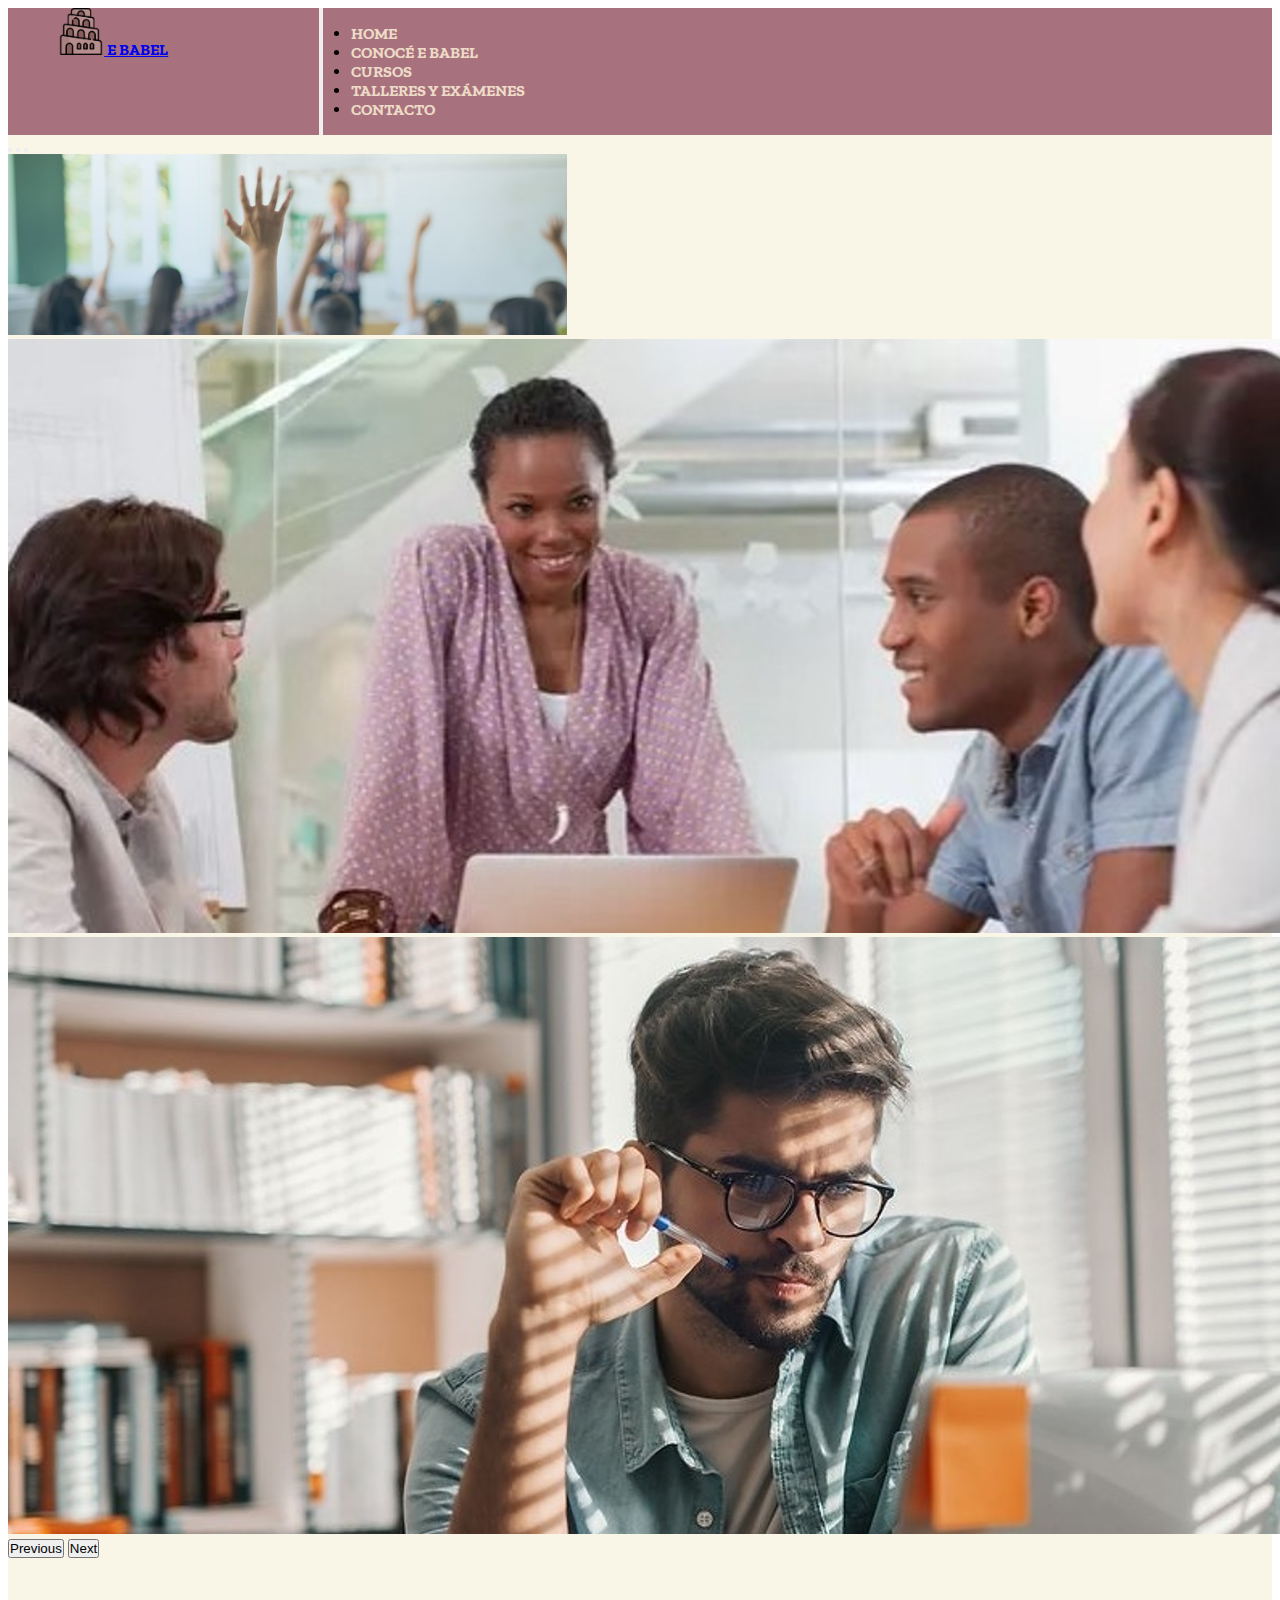
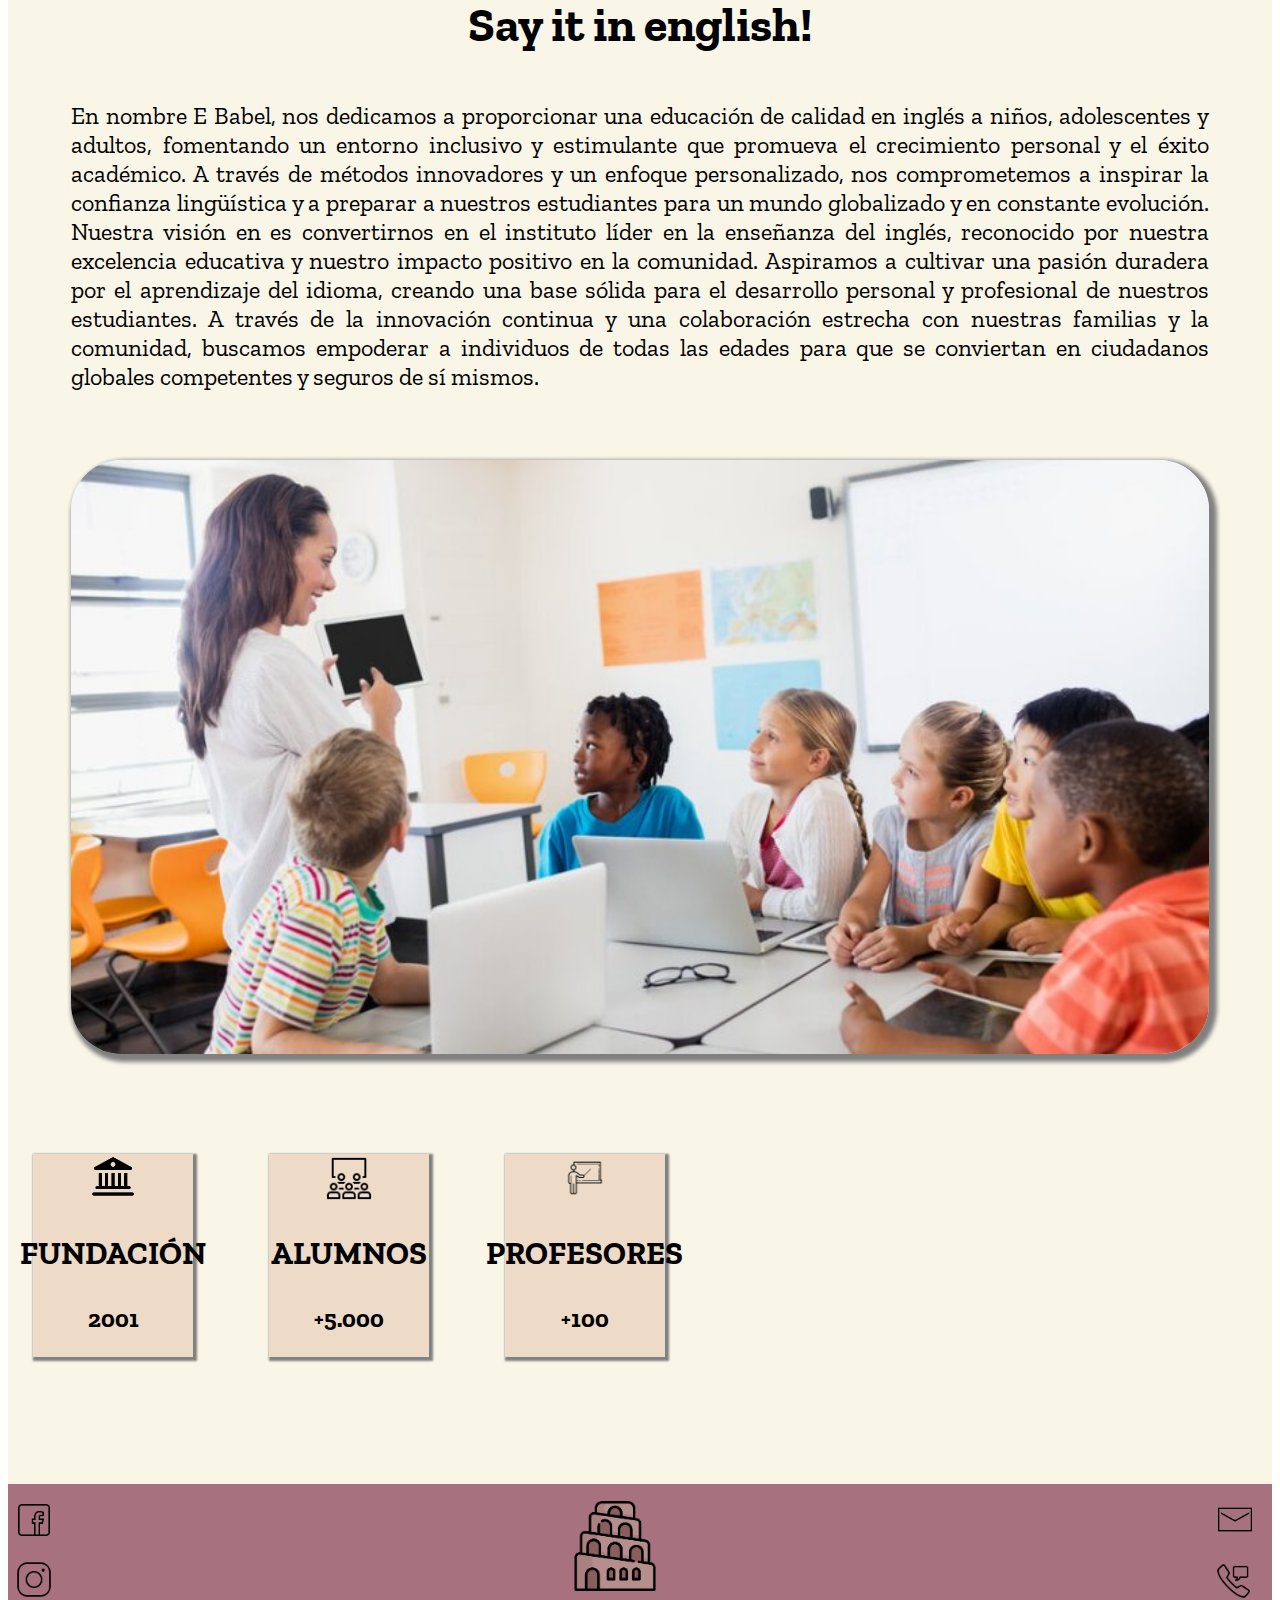
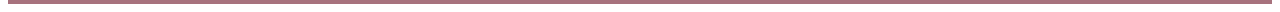
==== index.html @ fee11d05 "updateindex2" ====
<!DOCTYPE html>
<html lang="en">

<head>
    <meta charset="UTF-8">
    <meta name="viewport" content="width=device-width, initial-scale=1.0">
    <title>Home</title>
    <link href="https://cdn.jsdelivr.net/npm/bootstrap@5.3.2/dist/css/bootstrap.min.css" rel="stylesheet"
        integrity="sha384-T3c6CoIi6uLrA9TneNEoa7RxnatzjcDSCmG1MXxSR1GAsXEV/Dwwykc2MPK8M2HN" crossorigin="anonymous">
    <link rel="stylesheet" href="styles.css">
</head>

<body>
    <header>
        <nav class="navbar navbar-expand-lg menu">
            <div class="container-fluid menu">
                <a class="navbar-brand icon-title" href="#">
                    <img class="logoheader" src="resources/logo.png" alt="Logo" class="d-inline-block align-text-top">
                    E BABEL
                </a>
                <button class="navbar-toggler link" type="button" data-bs-toggle="collapse"
                    data-bs-target="#navbarSupportedContent" aria-controls="navbarSupportedContent"
                    aria-expanded="false" aria-label="Toggle navigation">
                    <span class="navbar-toggler-icon"></span>
                </button>
                <!--Menú desplegable-->
                <div class="collapse navbar-collapse" id="navbarSupportedContent">
                    <ul class="navbar-nav me-auto mb-2 mb-lg-0 mt-3">
                        <li class="nav-item">
                            <a class="nav-link link" aria-current="page" href="index.html">HOME</a>
                        </li>
                        <li class="nav-item">
                            <a class="nav-link link" href="./pages/about-us.html">CONOCÉ E BABEL</a>
                        </li>
                        <li class="nav-item">
                            <a class="nav-link link" href="./pages/courses.html">CURSOS</a>
                        </li>
                        <li class="nav-item">
                            <a class="nav-link link" href="./pages/other-services.html">TALLERES Y EXÁMENES</a>
                        </li>
                        <li class="nav-item">
                            <a class="nav-link link" href="./pages/contact.html">CONTACTO</a>
                        </li>
                    </ul>
                </div>
            </div>
        </nav>
    </header>
    <main class="main-index">
        <!--CARRUSEL-->
        <div id="carouselExampleIndicators" class="carousel slide">
            <div class="carousel-indicators">
                <button type="button" data-bs-target="#carouselExampleIndicators" data-bs-slide-to="0" class="active"
                    aria-current="true" aria-label="Slide 1"></button>
                <button type="button" data-bs-target="#carouselExampleIndicators" data-bs-slide-to="1"
                    aria-label="Slide 2"></button>
                <button type="button" data-bs-target="#carouselExampleIndicators" data-bs-slide-to="2"
                    aria-label="Slide 3"></button>
            </div>
            <div class="carousel-inner">
                <div class="carousel-item active">
                    <img src="resources/carousel-img1.jpg" class="d-block w-100" alt="...">
                </div>
                <div class="carousel-item">
                    <img src="resources/carousel-img2.jpg" class="d-block w-100" alt="...">
                </div>
                <div class="carousel-item">
                    <img src="resources/carousel-img3.jpg" class="d-block w-100" alt="...">
                </div>
            </div>
            <button class="carousel-control-prev" type="button" data-bs-target="#carouselExampleIndicators"
                data-bs-slide="prev">
                <span class="carousel-control-prev-icon" aria-hidden="true"></span>
                <span class="visually-hidden">Previous</span>
            </button>
            <button class="carousel-control-next" type="button" data-bs-target="#carouselExampleIndicators"
                data-bs-slide="next">
                <span class="carousel-control-next-icon" aria-hidden="true"></span>
                <span class="visually-hidden">Next</span>
            </button>
        </div>

        <!--MISIÓN Y VISIÓN -->
        <div>
            <p class="index-title">
                Say it in english!
            </p>
        </div>
        <div class="row index-text">
            <div class="row">
                <p>
                    En nombre E Babel, nos dedicamos a proporcionar una educación de calidad en inglés a niños,
                    adolescentes y
                    adultos, fomentando un entorno inclusivo y estimulante que promueva el crecimiento personal y el
                    éxito académico. A
                    través de métodos innovadores y un enfoque personalizado, nos comprometemos a inspirar la confianza
                    lingüística y a
                    preparar a nuestros estudiantes para un mundo globalizado y en constante evolución.

                    Nuestra visión en es convertirnos en el instituto líder en la enseñanza del inglés,
                    reconocido por nuestra excelencia educativa y nuestro impacto positivo en la comunidad. Aspiramos a
                    cultivar una
                    pasión duradera por el aprendizaje del idioma, creando una base sólida para el desarrollo personal y
                    profesional de
                    nuestros estudiantes. A través de la innovación continua y una colaboración estrecha con nuestras
                    familias y la
                    comunidad, buscamos empoderar a individuos de todas las edades para que se conviertan en ciudadanos
                    globales
                    competentes y seguros de sí mismos.
                </p>
            </div>
            <div class="missionphoto">
                <img src="resources/mission.png" class="img-fluid missionphoto" alt="ebabelmission">
            </div>


        </div>


        <!--CARDS-->
        <div class="main-index">
            <div class="row-card">
                <div class="card col card-body">
                    <img src="resources/fundacion.png" class="card-img-top images-section" alt="fundacion">
                    <div>
                        <p class="card-title">FUNDACIÓN</p>
                        <p class="card-subtitle">2001</p>
                    </div>
                </div>
                <div class="card col card-body">
                    <img src="resources/alumnos.png" class="card-img-top images-section" alt="cantidaddealumnos">
                    <div>
                        <p class="card-title">ALUMNOS</p>
                        <p class="card-subtitle">+5.000</p>
                    </div>
                </div>
                <div class="card col card-body">
                    <img src="resources/profesores.png" class="card-img-top images-section" alt="cantidadprofesores">
                    <div>
                        <p class="card-title">PROFESORES</p>
                        <p class="card-subtitle">+100</p>
                    </div>
                </div>
            </div>
        </div>

    </main>

    <footer>
        <nav class="footer-content">
            <div class="facebook">
                <img src="resources/facebook.png" alt="facebook">
            </div>
            <div class="mail">
                <img src="resources/gmail.png" alt="mail">
            </div>
            <div class="instagram">
                <img src="resources/instagram.png" alt="instagram">
            </div>
            <div class="phone">
                <img src="resources/telefono.png" alt="telefono">
            </div>
            <div class="logo-footer">
                <a class="logo-footer" href="index.html"><img src="resources/logo.png" alt="logo">
            </div>
        </nav>
    </footer>



    <script src="https://cdn.jsdelivr.net/npm/bootstrap@5.3.2/dist/js/bootstrap.bundle.min.js"
        integrity="sha384-C6RzsynM9kWDrMNeT87bh95OGNyZPhcTNXj1NW7RuBCsyN/o0jlpcV8Qyq46cDfL"
        crossorigin="anonymous"></script>
</body>

</html>
---- styles.css ----
/*PALETA DE COLORES
#A7727D Rosa
#EDDBC7 Beige 1
#F8EAD8 Beige 2
#F9F5E7 Beige 3
*/

/*Font*/
@import url('https://fonts.googleapis.com/css2?family=Zilla+Slab:wght@300&display=swap');

* {
    padding: 0;
    box-sizing: border-box;
}

body {
    font-family: Zilla Slab;
}


/*MENÚ*/

.menu {
    display: flex;
    flex-direction: row;
    margin-bottom: 0;
    justify-content: space-between;
    padding-left: 2%;
    padding-right: 2%;
    background-color: #A7727D;
    font-weight: bold;
    list-style: none;
    align-content: center;

}

.link {
    text-decoration: none;
    color: #EDDBC7;
}


.logoheader {
    max-width: 20%;
    padding-left: 0;
    margin-left: 0;
    background-color: #A7727D;
    font-size: 2rem;
}

@media (min-width: 992px) {
    .flex-wrap {
        flex-wrap: nowrap !important;
    }
}

.navbar-brand {
    max-width: 50%;

    font-size: 1rem;
}


/*Main Index*/

.main-index {
    height: 100%;
    background-color: #F9F5E7;

}

.index-title {
    font-weight: bold;
    text-align: center;
    justify-content: center;
    font-size: 3rem;
    margin-top: 3%;
}

.index-text {
    justify-content: center;
    align-items: center;
    margin-left: 5%;
    margin-top: 3%;
    margin-right: 5%;
    font-size: x-large;
    text-align: justify;
}

.missionphoto img {
    height: 70%;
    width: 100%;
    border-radius: 50px;
    box-shadow: gray 4px 4px 4px 4px;
    align-items: center;
    margin-top: 4%;
    margin-bottom: 5%;
}


.card {
    background-color: #EDDBC7;
    box-shadow: gray 2px 2px 2px 2px;
    align-items: center;
    width: 10rem;
    align-items: center;
    margin-left: 4%;
    margin-top: 3%;
    margin-right: 4%;
    margin-bottom: 10%;
}

@media only screen and (min-width:400px) {
    .card{
        margin-left: 2%;
    }
}


.card-body {
    display: flex;
    flex-direction: column;
    justify-content: center;
    align-items: center;

}

.row-card{
    width: 100%;
    display: flex;
    flex-wrap: wrap;
    align-items: center;

}

.card-title{
    font-weight: bold;
    font-size: xx-large;
    text-align: center;
}

.card-subtitle{
    font-weight: bold;
    font-size: x-large;
    text-align: center;
}

.images-section {
    width: 30%;
    display: flex;
    flex-direction: row;
}


/*About-us*/

.main-aboutUs {
    width: 100%;
    background-color: #F9F5E7;
}

.aboutUs-content {
    width: 100%;
    display: grid;
    grid-template-areas:
        "img1 text1"
        "text2 img2"
        "img3 text3";
    grid-template-columns: 50% 50%;
    margin-left: 1%;
    margin-right: 1%;

    .institute-photo {
        grid-area: img1;
        width: 90%;
        margin-left: 15px;
        margin-top: 20px;
        margin-right: 20px;
        margin-bottom: 20px;
        border-radius: 15px;
        box-shadow: 1px 1px 2px 2px;
    }

    .ebabel-story {
        grid-area: text1;
        display: flex;
        flex-direction: column;
        justify-content: justify;
        align-items: center;
        margin-left: 10px;
        margin-top: 30px;
        margin-right: 50px;
        margin-bottom: 20px;

    }

    .founder1 {
        grid-area: text2;
        display: flex;
        flex-direction: column;
        justify-content: center;
        text-justify: justify;
        align-items: center;
        align-content: center;
        margin-left: 20px;
        margin-top: 20px;
        margin-right: 50px;
        margin-bottom: 20px;

    }

    .founder1-photo {
        grid-area: img2;
        width: 90%;
        margin-left: 15px;
        margin-top: 20px;
        margin-right: 20px;
        margin-bottom: 20px;
        border-radius: 15px;
        box-shadow: 1px 1px 2px 2px;
    }

    .founder2-photo {
        grid-area: img3;
        width: 90%;
        margin-left: 15px;
        margin-top: 20px;
        margin-right: 20px;
        margin-bottom: 50px;
        border-radius: 15px;
        box-shadow: 1px 1px 2px 2px;

    }

    .founder2 {
        grid-area: text3;
        display: flex;
        flex-direction: column;
        justify-content: center;
        text-justify: justify;
        align-items: center;
        align-content: center;
        margin-left: 10px;
        margin-top: 10px;
        margin-right: 50px;
        margin-bottom: 20px;

    }
}

.ebabel-story h2 {
    color: #80575f;
    font-weight: bolder;
    font-size: xx-large;
    font-style: italic;
    align-items: start;
    padding-left: 5px;
    padding-top: 15px;
    padding-right: 0;
    padding-bottom: 5px;

}

.founder1 h4 {
    color: #80575f;
    font-weight: bolder;
    font-size: xx-large;
    font-style: italic;
}

.founder2 h4 {
    color: #80575f;
    font-weight: bolder;
    font-size: xx-large;
    font-style: italic;
}


/*Courses*/

.main-courses {
    display: grid;
    grid-template-areas:
        "img1 text1 img2 text2"
        "empty-img1 img3 text3 empty-text1"
        "img4 text4 img5 text5"
        "empty-img2 img6 text6  empty-text2";
    grid-template-columns: 25% 25% 25% 25%;
    grid-template-rows: max-content;


    .children {
        grid-area: img1;
        width: 100%;
    }

    .text-courses-1 {
        grid-area: text1;
        background-color: #F9F5E7;
        display: flex;
        align-items: center;
        justify-content: center;
        font-size: larger;
        font-weight: bolder;
        color: #80575f;
        margin-bottom: 0;
    }

    .teens {
        grid-area: img2;
        width: 100%;
    }

    .text-courses-2 {
        grid-area: text2;
        background-color: #F9F5E7;
        display: flex;
        align-items: center;
        justify-content: center;
        font-size: larger;
        font-weight: bolder;
        color: #80575f;
        margin-bottom: 0;
    }
}

.adults {
    grid-area: img3;
    width: 100%;
}

.text-courses-3 {
    grid-area: text3;
    background-color: #F9F5E7;
    display: flex;
    align-items: center;
    justify-content: center;
    font-size: larger;
    font-weight: bolder;
    color: #80575f;
    margin-bottom: 0;
}

.company {
    grid-area: img4;
    width: 100%;
}

.text-courses-4 {
    grid-area: text4;
    background-color: #F9F5E7;
    display: flex;
    align-items: center;
    justify-content: center;
    font-size: larger;
    font-weight: bolder;
    color: #80575f;
    margin-bottom: 0;
}

.online-classes {
    grid-area: img5;
    width: 100%;
}

.text-courses-5 {
    grid-area: text5;
    background-color: #F9F5E7;
    display: flex;
    align-items: center;
    justify-content: center;
    font-size: larger;
    font-weight: bolder;
    color: #80575f;
    margin-bottom: 0;
}

.text-courses-6 {
    grid-area: text6;
    background-color: #F9F5E7;
    display: flex;
    align-items: center;
    justify-content: center;
    font-size: larger;
    font-weight: bolder;
    color: #80575f;
    margin-bottom: 0;
}

.individual-classes {
    grid-area: img6;
    width: 100%;
}

.empty-img1 {
    grid-area: empty-img1;
    background-color: #EDDBC7;
}

.empty-text1 {
    grid-area: empty-text1;
    background-color: #EDDBC7;
}

.empty-img2 {
    grid-area: empty-img2;
    background-color: #EDDBC7;

}

.empty-text2 {
    grid-area: empty-text2;
    background-color: #EDDBC7;
}








/*CONTACT*/

.contact-form {
    display: flex;
    flex-direction: column;
    justify-content: center;
    align-items: center;
}

.contact-title {
    font-size: larger;
    font-weight: bold;
    margin-top: 2%;
}

.contact-subtitle {
    font-weight: bold;
}

.contact-label {
    font-weight: bolder;
}

@media (min-width:979px) {
    .contact-container {
        width: 60%;
        margin-left: 22%;
    }
}

@media (max-width:400px) {
    .contact-subtitle {
        margin-left: 2%;
    }

    .contact-container {
        display: flex;
        flex-direction: column;
        text-align: start;
        width: 90%;
        margin-left: 5%;
    }

    .map {
        margin-left: 2%;
    }
}

.map {
    margin-top: 2%;
    height: 80%;
    width: 100%;
}



/*FOOTER*/


.footer {
    width: 100%;
    background-color: #80575f;
}

.footer-content {
    width: 100%;
    background-color: #A7727D;
    display: grid;
    grid-template-areas:
        "img1  img2   img3"
        "img4  img2   img6";
    grid-template-columns: 20% 60% 20% 
    grid-template-rows 10px 10px;

    .facebook {
        grid-area: img1;
    }

    .logo-footer {
        grid-area: img2;
    }

    .mail {
        grid-area: img3;
    }

    .instagram {
        grid-area: img4;
    }


    .phone {
        grid-area: img6;
    }
}


.logo-footer img {
    width: 40%;
    padding-top: 5%;
    padding-bottom: 3%;
}

.logo-footer{
    display: flex;
    justify-content: center;
    align-items: center;
}


.facebook img {
    width: 13%;
    padding-top: 5%;
    padding-left: 2%;
    text-align: end;
    
}

.instagram img {
    width: 13%;
    padding-top: 5%;
    padding-left: 2%;
    text-align: end;
}

.mail img {
    width: 9%;
    padding-top: 5%;
}

.mail {
    text-align: end;
    padding-right: 5%;
}

.phone img {
    width: 10%;
    padding-top: 5%;
}

.phone {
    text-align: end;
    padding-right: 5%;
}

@media only screen and (max-width:400px) {

    .logo-footer{
        display: flex;
        align-items: center;
        justify-content: center;
        margin-left: 5%;

    }

    .logo-footer img {
        width: 30%;
         justify-content: center;
    }

    .facebook img {
        width: 45%;
        padding-top: 5%;
        padding-left: 2%;
        align-items: end;
    }
    
    .facebook{
        align-items: end;
    }
    
    .instagram img {
        width: 45%;
        padding-top: 5%;
        padding-left: 2%;
    }

    .instagram{
        align-items: end;
    }
    
    .mail img {
        width: 20%;
        padding-top: 5%;
    }
    
    .mail {
        text-align: end;
        padding-right: 5%;
        
    }
    
    .phone img {
        width: 20%;
        padding-top: 5%;
    }
    
    .phone {
        text-align: end;
        padding-right: 5%;
    } 
    
}
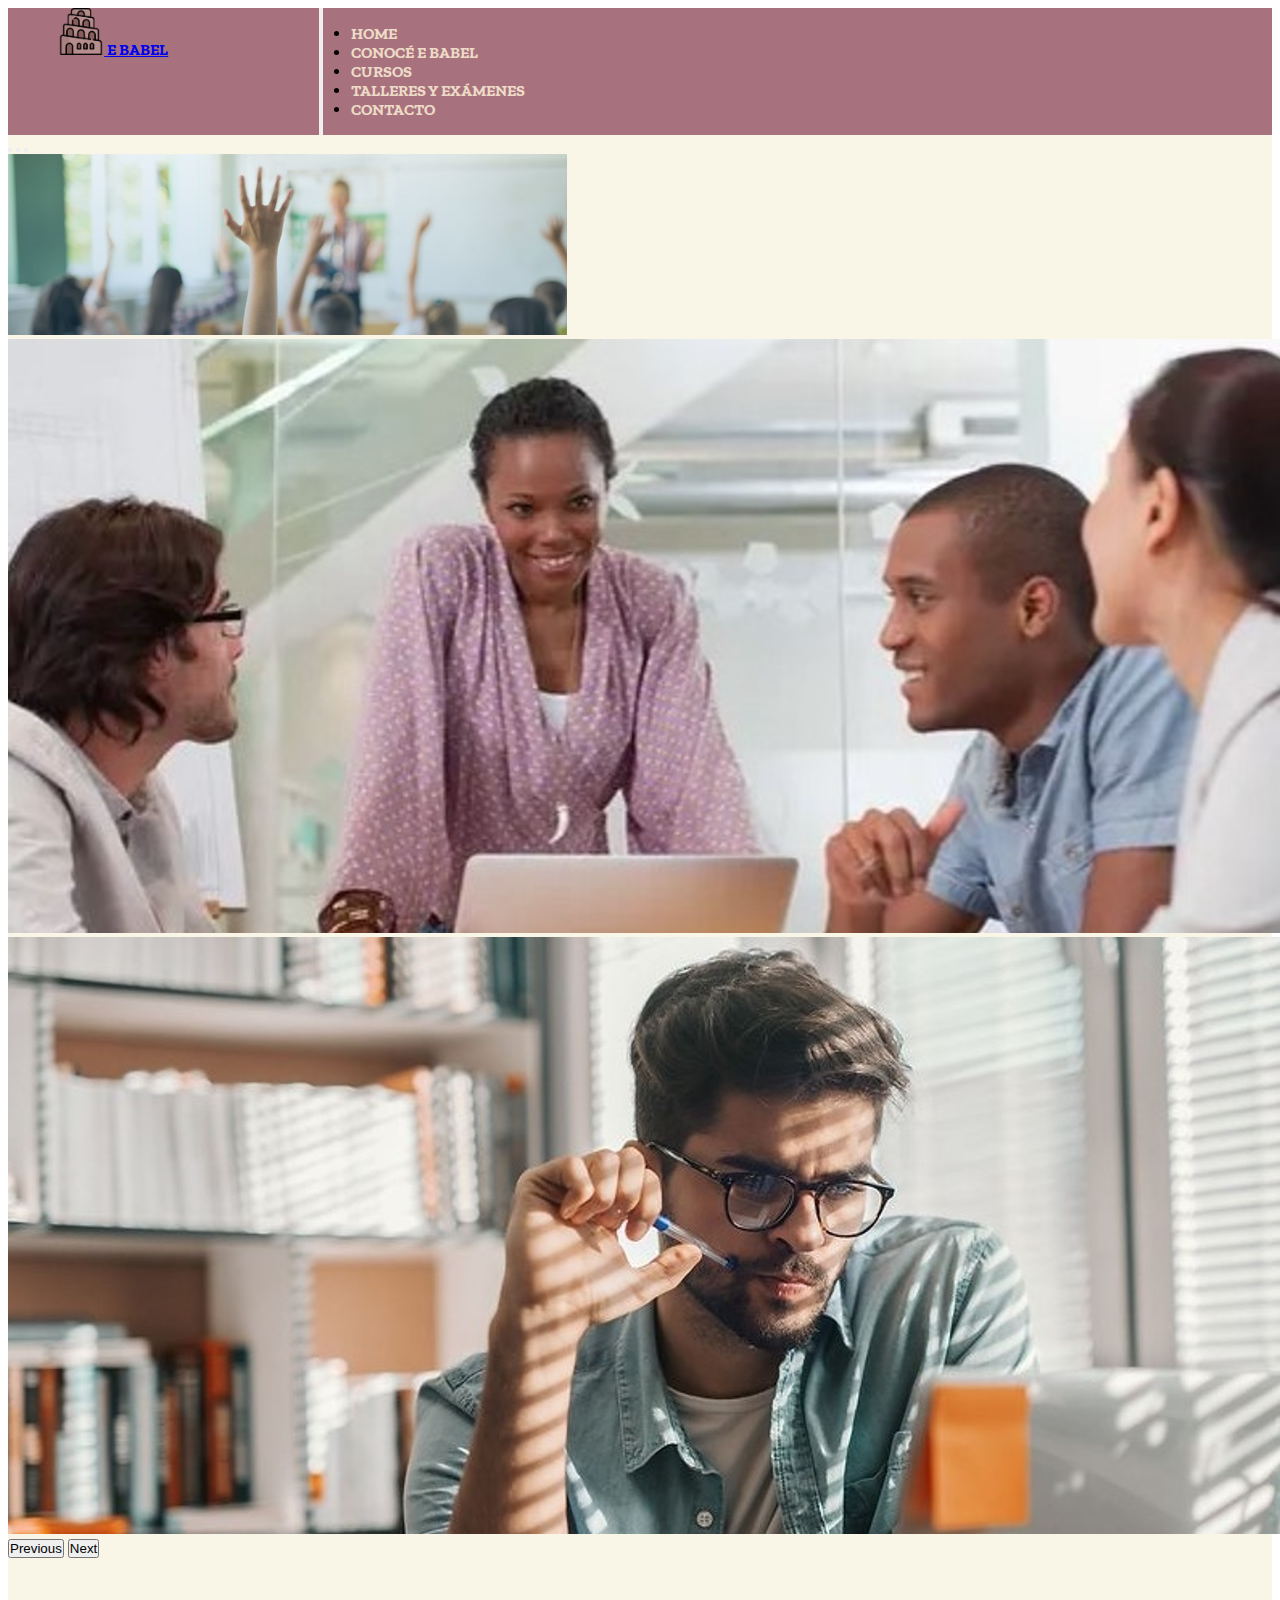
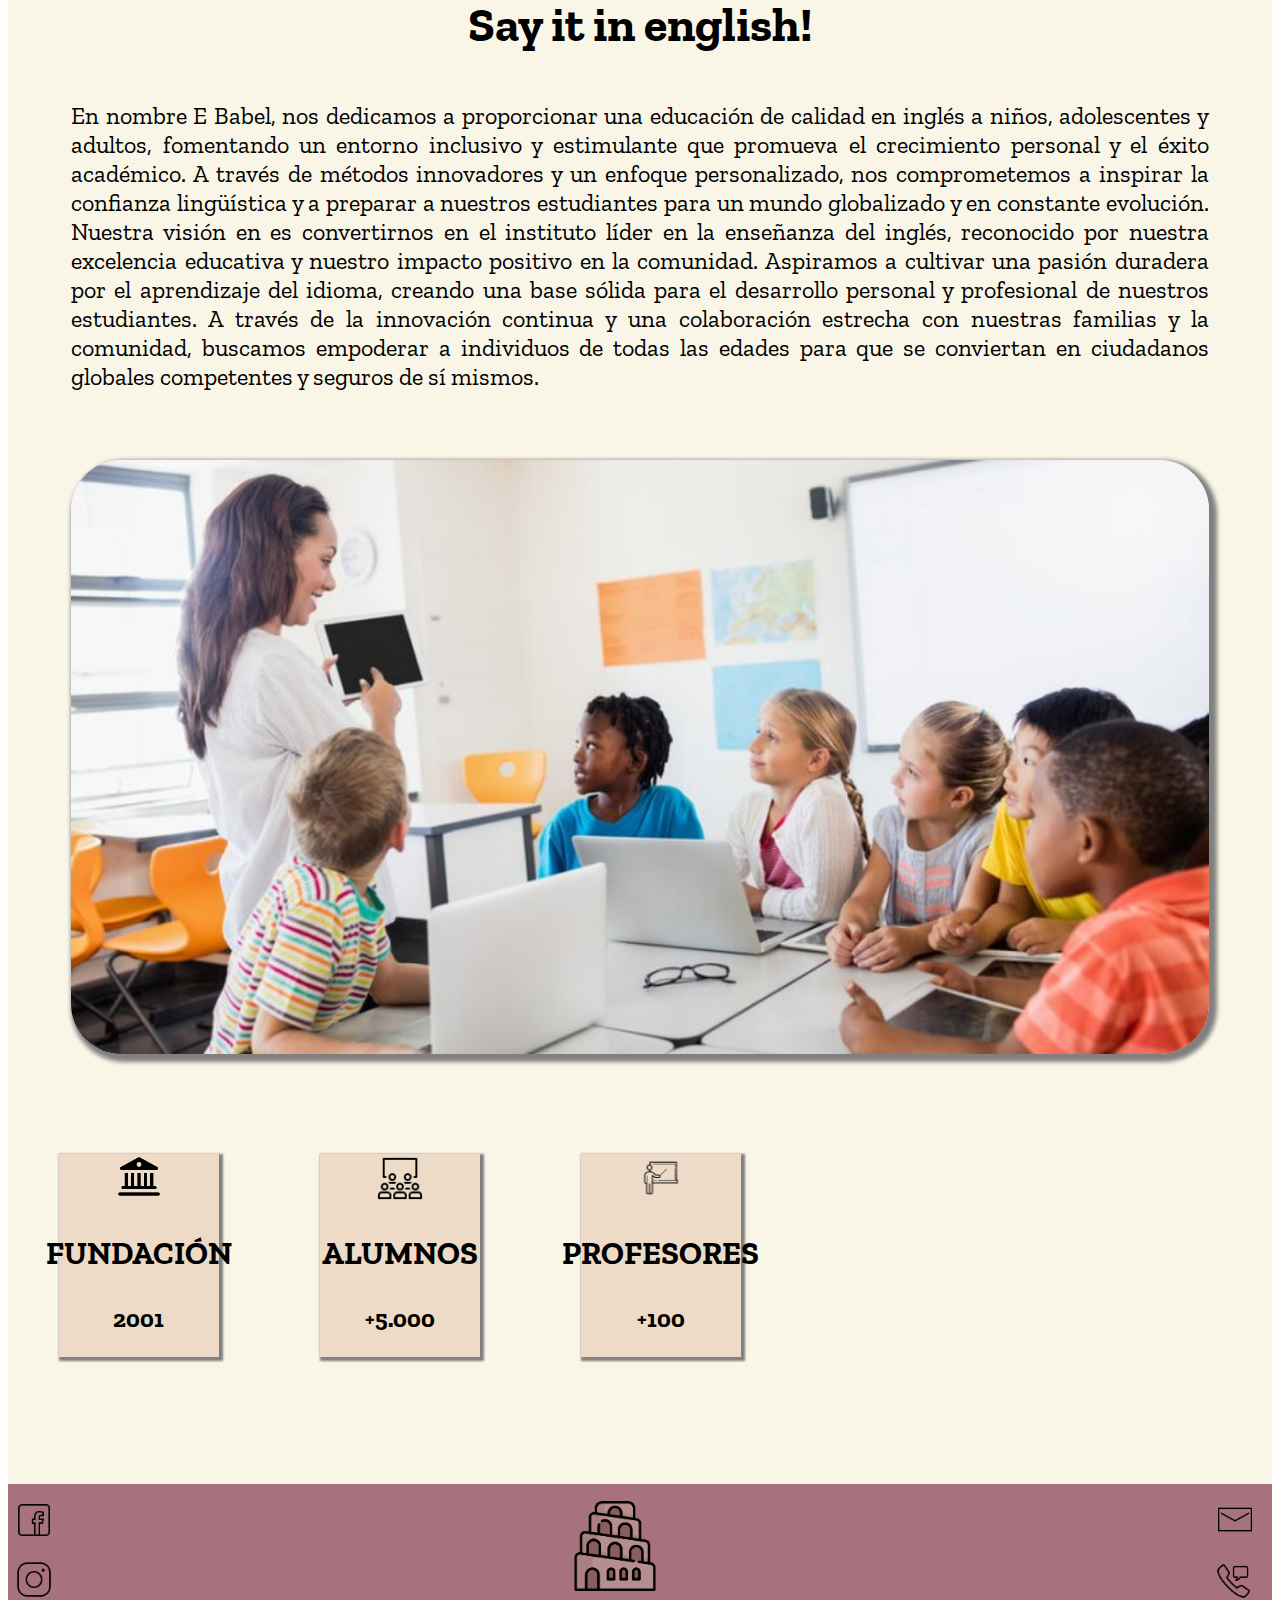
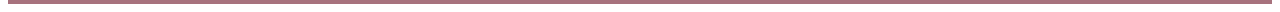
==== commit 15362d38: "updateabout-us1" ====
--- a/index.html
+++ b/index.html
@@ -109,11 +109,9 @@
                     competentes y seguros de sí mismos.
                 </p>
             </div>
-            <div class="missionphoto">
-                <img src="resources/mission.png" class="img-fluid missionphoto" alt="ebabelmission">
+            <div>
+                <img class="missionphoto" src="resources/mission.png" class=" img-fluid " alt="ebabelmission">
             </div>
-
-
         </div>
 
 
--- a/styles.css
+++ b/styles.css
@@ -87,7 +87,7 @@
     text-align: justify;
 }
 
-.missionphoto img {
+.missionphoto {
     height: 70%;
     width: 100%;
     border-radius: 50px;
@@ -97,7 +97,7 @@
     margin-bottom: 5%;
 }
 
-
+/*CARDs Index*/
 .card {
     background-color: #EDDBC7;
     box-shadow: gray 2px 2px 2px 2px;
@@ -110,13 +110,6 @@
     margin-bottom: 10%;
 }
 
-@media only screen and (min-width:400px) {
-    .card{
-        margin-left: 2%;
-    }
-}
-
-
 .card-body {
     display: flex;
     flex-direction: column;
@@ -125,7 +118,7 @@
 
 }
 
-.row-card{
+.row-card {
     width: 100%;
     display: flex;
     flex-wrap: wrap;
@@ -133,13 +126,13 @@
 
 }
 
-.card-title{
+.card-title {
     font-weight: bold;
     font-size: xx-large;
     text-align: center;
 }
 
-.card-subtitle{
+.card-subtitle {
     font-weight: bold;
     font-size: x-large;
     text-align: center;
@@ -149,6 +142,40 @@
     width: 30%;
     display: flex;
     flex-direction: row;
+}
+
+@media only screen and (max-width:400px) {
+
+    .index-title {
+        font-size: xx-large;
+    }
+
+    .index-text {
+        font-size: x-large;
+    }
+
+    .card {
+        width: 60%;
+        align-items: center;
+        margin-left: 3%;
+        margin-top: 3%;
+        margin-right: 3%;
+        margin-bottom: 5%;
+
+    }
+
+
+    .row-card {
+        display: flex;
+        flex-direction: column;
+    }
+
+    .card-title {
+
+        font-weight: bold;
+        font-size: large;
+        text-align: center;
+    }
 }
 
 
@@ -169,83 +196,95 @@
     grid-template-columns: 50% 50%;
     margin-left: 1%;
     margin-right: 1%;
-
-    .institute-photo {
-        grid-area: img1;
-        width: 90%;
-        margin-left: 15px;
-        margin-top: 20px;
-        margin-right: 20px;
-        margin-bottom: 20px;
-        border-radius: 15px;
-        box-shadow: 1px 1px 2px 2px;
-    }
-
-    .ebabel-story {
-        grid-area: text1;
-        display: flex;
-        flex-direction: column;
-        justify-content: justify;
-        align-items: center;
-        margin-left: 10px;
-        margin-top: 30px;
-        margin-right: 50px;
-        margin-bottom: 20px;
-
-    }
-
-    .founder1 {
-        grid-area: text2;
-        display: flex;
-        flex-direction: column;
-        justify-content: center;
-        text-justify: justify;
-        align-items: center;
-        align-content: center;
-        margin-left: 20px;
-        margin-top: 20px;
-        margin-right: 50px;
-        margin-bottom: 20px;
-
-    }
-
-    .founder1-photo {
-        grid-area: img2;
-        width: 90%;
-        margin-left: 15px;
-        margin-top: 20px;
-        margin-right: 20px;
-        margin-bottom: 20px;
-        border-radius: 15px;
-        box-shadow: 1px 1px 2px 2px;
-    }
-
-    .founder2-photo {
-        grid-area: img3;
-        width: 90%;
-        margin-left: 15px;
-        margin-top: 20px;
-        margin-right: 20px;
-        margin-bottom: 50px;
-        border-radius: 15px;
-        box-shadow: 1px 1px 2px 2px;
-
-    }
-
-    .founder2 {
-        grid-area: text3;
-        display: flex;
-        flex-direction: column;
-        justify-content: center;
-        text-justify: justify;
-        align-items: center;
-        align-content: center;
-        margin-left: 10px;
-        margin-top: 10px;
-        margin-right: 50px;
-        margin-bottom: 20px;
-
-    }
+    flex-direction: flex;
+    align-items: center;
+}
+
+.institute-photo {
+    grid-area: img1;
+    width: 90%;
+    margin-left: 15px;
+    margin-top: 20px;
+    margin-right: 20px;
+    margin-bottom: 20px;
+    border-radius: 15px;
+    box-shadow: 1px 1px 2px 2px;
+}
+
+.ebabel-story {
+    grid-area: text1;
+    display: flex;
+    flex-direction: column;
+    justify-content: justify;
+    align-items: center;
+    margin-left: 10px;
+    margin-top: 30px;
+    margin-right: 50px;
+    margin-bottom: 20px;
+
+}
+
+.ebabel-story p {
+    text-align: justify;
+    font-size: large;
+    margin-right: 4%;
+}
+
+.founder1 {
+    grid-area: text2;
+    display: flex;
+    flex-direction: column;
+    justify-content: center;
+    text-justify: justify;
+    align-items: center;
+    align-content: center;
+    margin-left: 20px;
+    margin-top: 20px;
+    margin-right: 50px;
+    margin-bottom: 20px;
+    text-align: justify;
+    font-size: large;
+    margin-right: 4%;
+
+}
+
+.founder1-photo {
+    grid-area: img2;
+    width: 90%;
+    margin-left: 15px;
+    margin-top: 20px;
+    margin-right: 20px;
+    margin-bottom: 20px;
+    border-radius: 15px;
+    box-shadow: 1px 1px 2px 2px;
+}
+
+.founder2-photo {
+    grid-area: img3;
+    width: 90%;
+    margin-left: 15px;
+    margin-top: 20px;
+    margin-right: 20px;
+    margin-bottom: 50px;
+    border-radius: 15px;
+    box-shadow: 1px 1px 2px 2px;
+
+}
+
+.founder2 {
+    grid-area: text3;
+    display: flex;
+    flex-direction: column;
+    justify-content: center;
+    text-justify: justify;
+    align-items: center;
+    align-content: center;
+    margin-left: 1%;
+    margin-top: 5%;
+    margin-bottom: 5%;
+    text-align: justify;
+    font-size: large;
+    margin-right: 10%;
 }
 
 .ebabel-story h2 {
@@ -287,6 +326,7 @@
         "empty-img2 img6 text6  empty-text2";
     grid-template-columns: 25% 25% 25% 25%;
     grid-template-rows: max-content;
+ }
 
 
     .children {
@@ -322,7 +362,6 @@
         color: #80575f;
         margin-bottom: 0;
     }
-}
 
 .adults {
     grid-area: img3;
@@ -491,8 +530,7 @@
     grid-template-areas:
         "img1  img2   img3"
         "img4  img2   img6";
-    grid-template-columns: 20% 60% 20% 
-    grid-template-rows 10px 10px;
+    grid-template-columns: 20% 60% 20% grid-template-rows 10px 10px;
 
     .facebook {
         grid-area: img1;
@@ -523,7 +561,7 @@
     padding-bottom: 3%;
 }
 
-.logo-footer{
+.logo-footer {
     display: flex;
     justify-content: center;
     align-items: center;
@@ -535,7 +573,7 @@
     padding-top: 5%;
     padding-left: 2%;
     text-align: end;
-    
+
 }
 
 .instagram img {
@@ -567,7 +605,7 @@
 
 @media only screen and (max-width:400px) {
 
-    .logo-footer{
+    .logo-footer {
         display: flex;
         align-items: center;
         justify-content: center;
@@ -577,7 +615,7 @@
 
     .logo-footer img {
         width: 30%;
-         justify-content: center;
+        justify-content: center;
     }
 
     .facebook img {
@@ -586,40 +624,40 @@
         padding-left: 2%;
         align-items: end;
     }
-    
-    .facebook{
+
+    .facebook {
         align-items: end;
     }
-    
+
     .instagram img {
         width: 45%;
         padding-top: 5%;
         padding-left: 2%;
     }
 
-    .instagram{
+    .instagram {
         align-items: end;
     }
-    
+
     .mail img {
         width: 20%;
         padding-top: 5%;
     }
-    
+
     .mail {
         text-align: end;
         padding-right: 5%;
-        
-    }
-    
+
+    }
+
     .phone img {
         width: 20%;
         padding-top: 5%;
     }
-    
+
     .phone {
         text-align: end;
         padding-right: 5%;
-    } 
-    
+    }
+
 }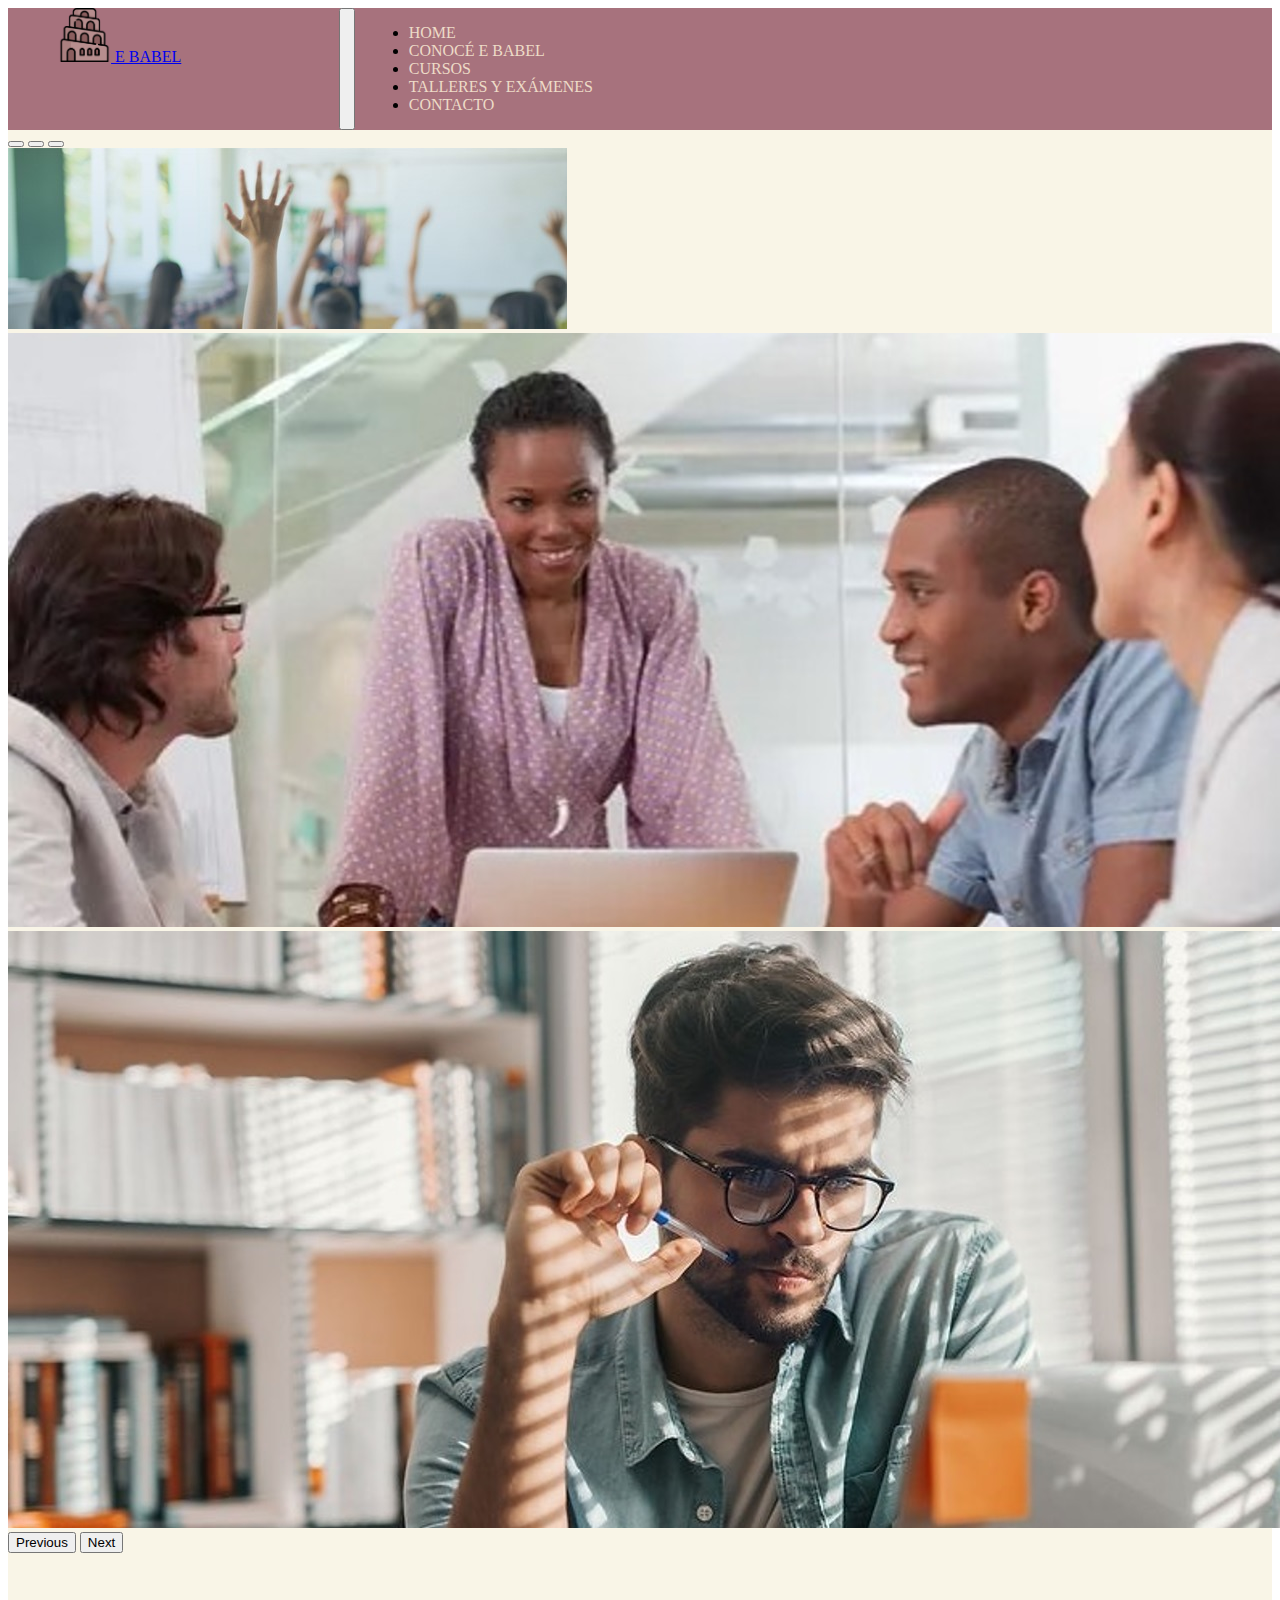
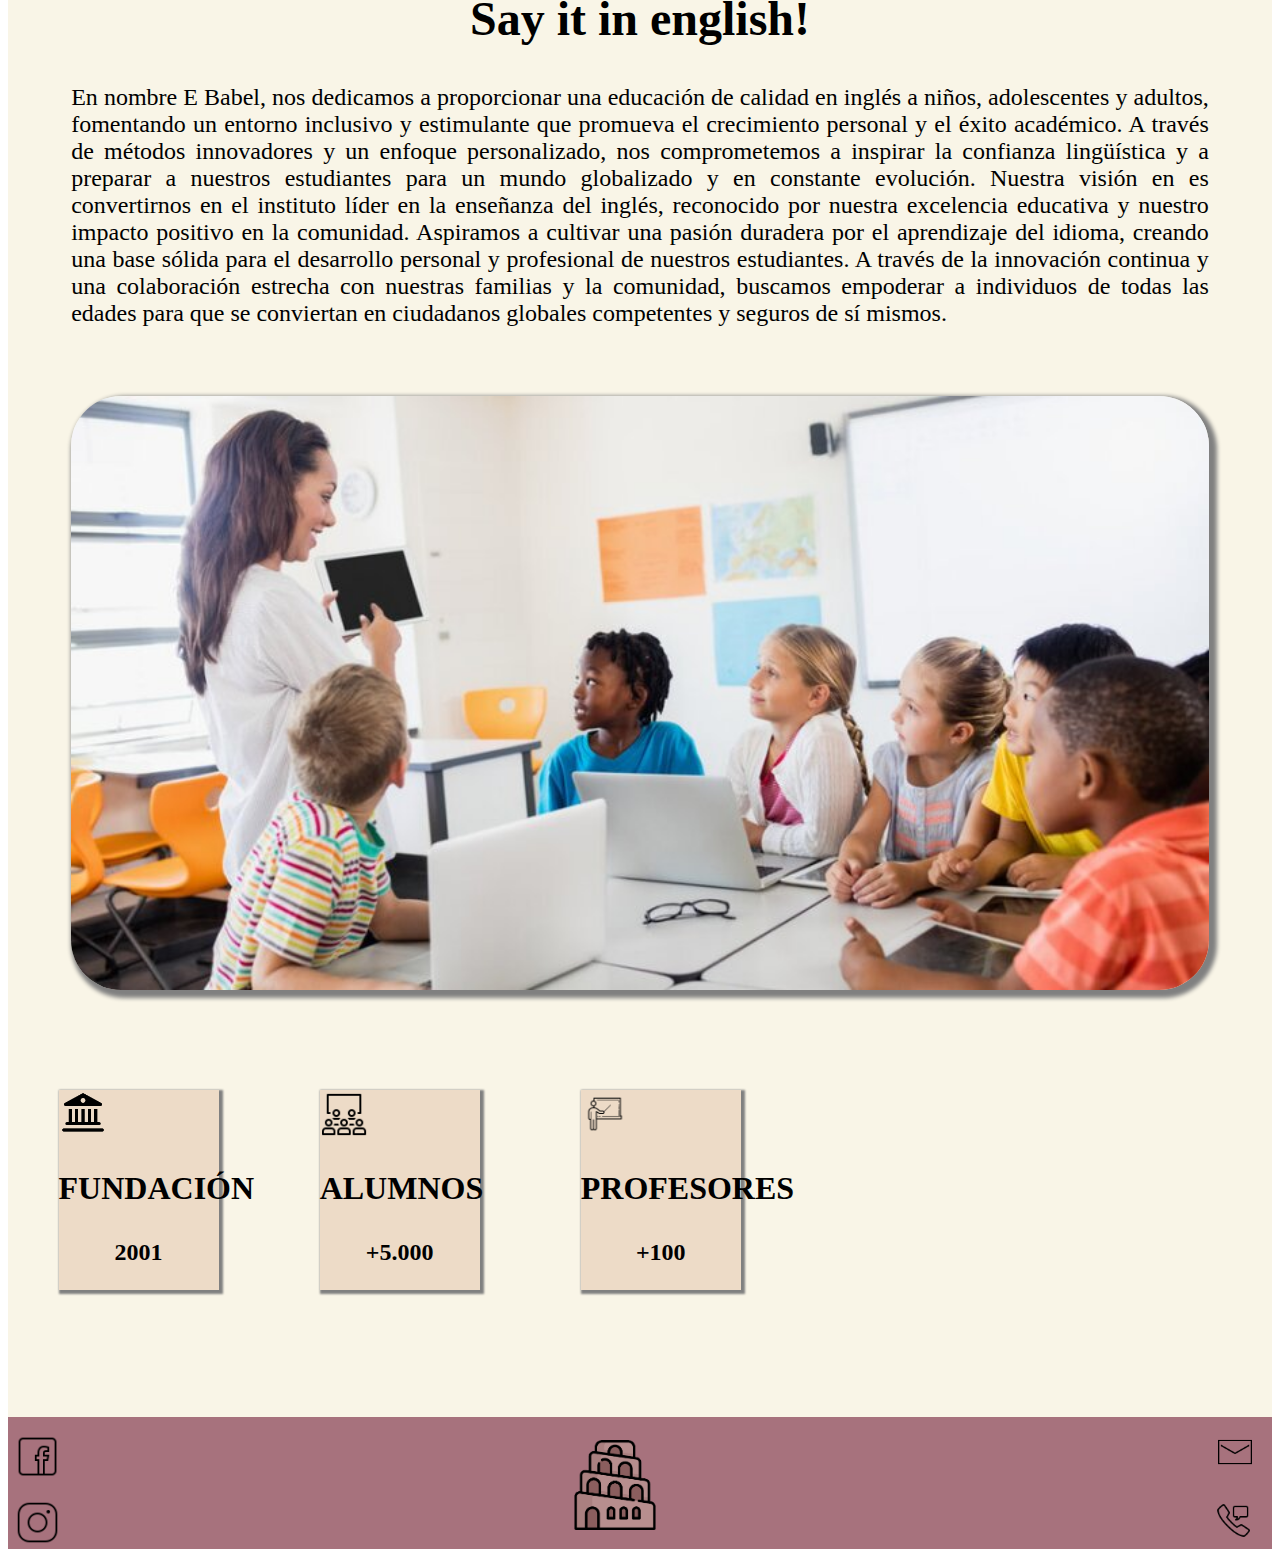
==== commit 7fffc6d0: "SASS" ====
--- a/index.html
+++ b/index.html
@@ -7,7 +7,11 @@
     <title>Home</title>
     <link href="https://cdn.jsdelivr.net/npm/bootstrap@5.3.2/dist/css/bootstrap.min.css" rel="stylesheet"
         integrity="sha384-T3c6CoIi6uLrA9TneNEoa7RxnatzjcDSCmG1MXxSR1GAsXEV/Dwwykc2MPK8M2HN" crossorigin="anonymous">
-    <link rel="stylesheet" href="styles.css">
+
+    <link rel="stylesheet" href="css/animate.css">
+    <!-- CSS viejo-->
+    <!-- <link rel="stylesheet" href="./styles/styles.css"> -->
+    <link rel="stylesheet" href="./styles/estilos.css">
 </head>
 
 <body>
@@ -82,9 +86,9 @@
 
         <!--MISIÓN Y VISIÓN -->
         <div>
-            <p class="index-title">
+            <h1 class="index-title">
                 Say it in english!
-            </p>
+            </h1>
         </div>
         <div class="row index-text">
             <div class="row">
@@ -169,6 +173,7 @@
     <script src="https://cdn.jsdelivr.net/npm/bootstrap@5.3.2/dist/js/bootstrap.bundle.min.js"
         integrity="sha384-C6RzsynM9kWDrMNeT87bh95OGNyZPhcTNXj1NW7RuBCsyN/o0jlpcV8Qyq46cDfL"
         crossorigin="anonymous"></script>
+    
 </body>
 
 </html>--- a/styles/styles.css
+++ b/styles/styles.css
@@ -0,0 +1,874 @@
+/*PALETA DE COLORES
+#A7727D Rosa
+#EDDBC7 Beige 1
+#F8EAD8 Beige 2
+#F9F5E7 Beige 3
+*/
+
+/*Font*/
+@import url('https://fonts.googleapis.com/css2?family=Zilla+Slab:wght@300&display=swap');
+
+* {
+    padding: 0;
+    box-sizing: border-box;
+}
+
+body {
+    font-family: Zilla Slab;
+}
+
+
+/*Header*/
+
+.menu {
+    display: flex;
+    flex-direction: row;
+    margin-bottom: 0;
+    justify-content: space-between;
+    padding-left: 2%;
+    padding-right: 2%;
+    background-color: #A7727D;
+    font-weight: bold;
+    list-style: none;
+    align-content: center;
+
+}
+
+.link {
+    text-decoration: none;
+    color: #EDDBC7;
+}
+
+
+.logoheader {
+    max-width: 20%;
+    padding-left: 0;
+    margin-left: 0;
+    background-color: #A7727D;
+    font-size: 2rem;
+}
+
+.navbar-brand {
+    max-width: 50%;
+    font-size: 1rem;
+}
+
+@media (min-width: 992px) {
+    .flex-wrap {
+        flex-wrap: nowrap !important;
+    }
+}
+
+
+
+
+/*Main Index*/
+
+.main-index {
+    height: 90%;
+    background-color: #F9F5E7;
+
+}
+
+.index-title {
+    font-weight: bold;
+    text-align: center;
+    justify-content: center;
+    font-size: 3rem;
+    margin-top: 3%;
+}
+
+.index-text {
+    justify-content: center;
+    align-items: center;
+    margin-left: 5%;
+    margin-top: 3%;
+    margin-right: 5%;
+    font-size: x-large;
+    text-align: justify;
+}
+
+.missionphoto {
+    height: 70%;
+    width: 100%;
+    border-radius: 50px;
+    box-shadow: gray 4px 4px 4px 4px;
+    align-items: center;
+    margin-top: 4%;
+    margin-bottom: 5%;
+}
+
+/*CARDs Index*/
+.card {
+    background-color: #EDDBC7;
+    box-shadow: gray 2px 2px 2px 2px;
+    align-items: center;
+    width: 10rem;
+    align-items: center;
+    margin-left: 4%;
+    margin-top: 3%;
+    margin-right: 4%;
+    margin-bottom: 10%;
+}
+
+.card:hover {
+    filter: opacity(.4);
+}
+
+.card-body {
+    display: flex;
+    flex-direction: column;
+    justify-content: center;
+    align-items: center;
+
+}
+
+.row-card {
+    width: 100%;
+    display: flex;
+    flex-wrap: wrap;
+    align-items: center;
+
+}
+
+.card-title {
+    font-weight: bold;
+    font-size: xx-large;
+    text-align: center;
+}
+
+.card-subtitle {
+    font-weight: bold;
+    font-size: x-large;
+    text-align: center;
+}
+
+.images-section {
+    width: 30%;
+    display: flex;
+    flex-direction: row;
+}
+
+
+
+/*About-us*/
+
+.main-aboutUs {
+    width: 100%;
+    background-color: #F9F5E7;
+}
+
+.aboutUs-content {
+    width: 100%;
+    display: grid;
+    grid-template-areas:
+        "img1 text1"
+        "text2 img2"
+        "img3  text3 ";
+    grid-template-columns: 50% 50%;
+}
+
+.institute-photo {
+    grid-area: img1;
+    width: 80%;
+    margin-left: 15px;
+    margin-top: 20px;
+    margin-right: 20px;
+    margin-bottom: 20px;
+    border-radius: 15px;
+    box-shadow: 1px 1px 2px 2px;
+}
+
+.ebabel-story {
+    grid-area: text1;
+    display: flex;
+    flex-direction: column;
+    justify-content: justify;
+    align-items: center;
+    margin-left: 10px;
+    margin-top: 30px;
+    margin-right: 50px;
+    margin-bottom: 20px;
+
+}
+
+.ebabel-story p {
+    text-align: justify;
+    font-size: large;
+    margin-left: 5%;
+}
+
+.founder1 {
+    grid-area: text2;
+    display: flex;
+    flex-direction: column;
+    justify-content: center;
+    text-justify: justify;
+    align-items: center;
+    align-content: center;
+    margin-left: 20px;
+    margin-top: 20px;
+    margin-right: 50px;
+    margin-bottom: 20px;
+    text-align: justify;
+    font-size: large;
+}
+
+.founder1-photo {
+    grid-area: img2;
+    width: 80%;
+    margin-left: 15px;
+    margin-top: 20px;
+    margin-right: 20px;
+    margin-bottom: 20px;
+    border-radius: 15px;
+    box-shadow: 1px 1px 2px 2px;
+}
+
+.founder2-photo {
+    grid-area: img3;
+    width: 80%;
+    margin-left: 15px;
+    margin-top: 20px;
+    margin-right: 20px;
+    margin-bottom: 50px;
+    border-radius: 15px;
+    box-shadow: 1px 1px 2px 2px;
+
+}
+
+.founder2 {
+    grid-area: text3;
+    display: flex;
+    flex-direction: column;
+    justify-content: center;
+    text-justify: justify;
+    align-items: center;
+    align-content: center;
+    margin-left: 1%;
+    margin-top: 5%;
+    margin-right: 10%;
+    text-align: justify;
+    font-size: large;
+
+}
+
+.main-aboutUs h1 {
+    color: #80575f;
+    font-weight: bolder;
+    font-style: italic;
+    text-align: center;
+    padding-top: 50px;
+    padding-bottom: 3px;
+}
+.ebabel-story h2 {
+    color: #80575f;
+    font-weight: bolder;
+    font-size: xx-large;
+    font-style: italic;
+    align-items: start;
+    padding-left: 5px;
+    padding-top: 15px;
+    padding-right: 0;
+    padding-bottom: 5px;
+
+}
+
+.founder1 h2 {
+    color: #80575f;
+    font-weight: bolder;
+    font-size: xx-large;
+    font-style: italic;
+}
+
+.founder2 h2 {
+    color: #80575f;
+    font-weight: bolder;
+    font-size: xx-large;
+    font-style: italic;
+}
+
+
+
+
+/*Courses*/
+
+
+.coursesTitle h1 {
+    color: #80575f;
+    background-color: #EDDBC7;
+    font-weight: bolder;
+    font-style: italic;
+    text-align: center;
+    margin-bottom: 0px;
+    padding-top: 15px;
+    padding-bottom: 15px;
+
+}
+
+.main-courses {
+    display: grid;
+    grid-template-areas:
+        "img1 text1 img2 text2"
+        "empty-img1 img3 text3 empty-text1"
+        "img4 text4 img5 text5"
+        "empty-img2 img6 text6  empty-text2";
+    grid-template-columns: 25% 25% 25% 25%;
+    grid-template-rows: max-content;
+}
+
+
+.children {
+    grid-area: img1;
+    width: 100%;
+}
+
+.text-courses-1 {
+    grid-area: text1;
+    background-color: #F9F5E7;
+    display: flex;
+    align-items: center;
+    justify-content: center;
+    font-size: larger;
+    font-weight: bolder;
+    color: #80575f;
+    margin-bottom: 0;
+}
+
+.teens {
+    grid-area: img2;
+    width: 100%;
+}
+
+.text-courses-2 {
+    grid-area: text2;
+    background-color: #F9F5E7;
+    display: flex;
+    align-items: center;
+    justify-content: center;
+    font-size: larger;
+    font-weight: bolder;
+    color: #80575f;
+    margin-bottom: 0;
+}
+
+.adults {
+    grid-area: img3;
+    width: 100%;
+}
+
+.text-courses-3 {
+    grid-area: text3;
+    background-color: #F9F5E7;
+    display: flex;
+    align-items: center;
+    justify-content: center;
+    font-size: larger;
+    font-weight: bolder;
+    color: #80575f;
+    margin-bottom: 0;
+}
+
+.company {
+    grid-area: img4;
+    width: 100%;
+}
+
+.text-courses-4 {
+    grid-area: text4;
+    background-color: #F9F5E7;
+    display: flex;
+    align-items: center;
+    justify-content: center;
+    font-size: larger;
+    font-weight: bolder;
+    color: #80575f;
+    margin-bottom: 0;
+}
+
+.online-classes {
+    grid-area: img5;
+    width: 100%;
+}
+
+.text-courses-5 {
+    grid-area: text5;
+    background-color: #F9F5E7;
+    display: flex;
+    align-items: center;
+    justify-content: center;
+    font-size: larger;
+    font-weight: bolder;
+    color: #80575f;
+    margin-bottom: 0;
+}
+
+.text-courses-6 {
+    grid-area: text6;
+    background-color: #F9F5E7;
+    display: flex;
+    align-items: center;
+    justify-content: center;
+    font-size: larger;
+    font-weight: bolder;
+    color: #80575f;
+    margin-bottom: 0;
+}
+
+.individual-classes {
+    grid-area: img6;
+    width: 100%;
+}
+
+.empty-img1 {
+    grid-area: empty-img1;
+    background-color: #EDDBC7;
+}
+
+.empty-text1 {
+    grid-area: empty-text1;
+    background-color: #EDDBC7;
+}
+
+.empty-img2 {
+    grid-area: empty-img2;
+    background-color: #EDDBC7;
+
+}
+
+.empty-text2 {
+    grid-area: empty-text2;
+    background-color: #EDDBC7;
+}
+
+/*other services*/
+
+.exam-mainTitle {
+    display: flex;
+    font-size: xx-large;
+    font-weight: bold;
+    justify-content: center;
+    margin-top: 2%;
+    margin-bottom: 1%;
+}
+
+.exam-container {
+    display: flex;
+    justify-content: center;
+}
+
+.workShops-container {
+    display: flex;
+    justify-content: center;
+}
+
+.card-otherS {
+    width: 30%;
+    margin-left: 3%;
+    margin-right: 3%;
+    margin-bottom: 3%;
+    border-radius: 30px;
+    box-shadow: gray 5px 5px 5px 5px;
+    padding-bottom: 2%;
+    background-color: #F9F5E7;
+}
+
+.card-otherS:hover {
+    filter: opacity(.4);
+}
+
+.exam-title {
+    font-size: x-large;
+    font-weight: bold;
+    text-align: center;
+    padding-top: 10%;
+}
+
+.text-exam {
+    text-align: justify;
+    padding-left: 10%;
+    padding-right: 10%;
+
+}
+
+.btn {
+    display: flex;
+    width: 50%;
+    background-color: #A7727D;
+    border-color: #A7727D;
+    justify-content: center;
+    margin-left: 25%;
+    font-weight: bold;
+    font-size: medium;
+}
+
+
+
+
+
+
+
+/*CONTACT*/
+
+.contact-form {
+    display: flex;
+    flex-direction: column;
+    justify-content: center;
+    align-items: center;
+    margin-left: 5%;
+}
+
+.btnContact{
+    background-color: #A7727D;
+    color: #EDDBC7;
+    border-color: #A7727D;
+    font-weight: bold;
+    margin-left: 2%;
+    margin-bottom: 4%;
+    align-content: end ;
+
+}
+
+.contact-title {
+    font-weight: bold;
+    margin-top: 2%;
+}
+
+.contact-subtitle {
+    font-weight: bold;
+}
+
+.contact-label {
+    font-weight: bolder;
+}
+
+.map-container {
+    height: 100%;
+    width: 100%;
+}
+
+.map {
+    height: 300px;
+    width: 100%;
+}
+
+
+
+/*FOOTER*/
+
+
+.footer {
+    width: 100%;
+    background-color: #80575f;
+}
+
+.footer-content {
+    width: 100%;
+    background-color: #A7727D;
+    display: grid;
+    grid-template-areas:
+        "img1  img2   img3"
+        "img4  img2   img6";
+    grid-template-columns: 20% 60% 20% grid-template-rows 10px 10px;
+
+    .facebook {
+        grid-area: img1;
+    }
+
+    .logo-footer {
+        grid-area: img2;
+    }
+
+    .mail {
+        grid-area: img3;
+    }
+
+    .instagram {
+        grid-area: img4;
+    }
+
+
+    .phone {
+        grid-area: img6;
+    }
+}
+
+
+.logo-footer img {
+    width: 40%;
+    padding-top: 5%;
+    padding-bottom: 3%;
+}
+
+.logo-footer {
+    display: flex;
+    justify-content: center;
+    align-items: center;
+}
+
+
+.facebook img {
+    width: 13%;
+    padding-top: 5%;
+    padding-left: 2%;
+    text-align: end;
+
+}
+
+.instagram img {
+    width: 13%;
+    padding-top: 5%;
+    padding-left: 2%;
+    text-align: end;
+}
+
+.mail img {
+    width: 9%;
+    padding-top: 5%;
+}
+
+.mail {
+    text-align: end;
+    padding-right: 5%;
+}
+
+.phone img {
+    width: 10%;
+    padding-top: 5%;
+}
+
+.phone {
+    text-align: end;
+    padding-right: 5%;
+}
+
+
+
+/*Medias query*/
+
+/*Cards index responsive*/
+@media only screen and (max-width:760px) {
+
+    .index-title {
+        font-size: x-large;
+    }
+
+    p {
+        font-size: medium;
+    }
+
+    .index-text {
+        font-size: x-large;
+    }
+
+    .card {
+        width: 60%;
+        align-items: center;
+        margin-left: 3%;
+        margin-top: 3%;
+        margin-right: 3%;
+        margin-bottom: 5%;
+
+    }
+
+    .row-card {
+        display: flex;
+        flex-direction: column;
+    }
+
+    .card-title {
+
+        font-weight: bold;
+        font-size: large;
+        text-align: center;
+    }
+}
+
+/*MQ Courses responsive*/
+
+@media only screen and (max-width:768px) {
+    .main-courses {
+        background-color: #F9F5E7;
+        display: grid;
+        grid-template-areas:
+            "img1 text1"
+            "img2 text2"
+            "img3 text3"
+            "img4 text4"
+            "img5 text5"
+            "img6 text6";
+        grid-template-columns: 45% 55%;
+        grid-template-rows: max-content;
+        row-gap: 10px;
+        padding-left: 6%;
+        padding-top: 3%;
+    }
+
+    .main-courses h2 {
+        font-size: large;
+        align-items: center;
+        justify-content: center;
+        align-content: center;
+    }
+
+    .text-courses-2 {
+        margin-left: 20%;
+    }
+
+    .text-courses-6 {
+        margin-left: 20%;
+    }
+}
+
+/*MQ about-us*/
+@media only screen and (min-width:760px) {
+    .aboutUs-content {
+        width: 100%;
+        display: grid;
+        grid-template-areas:
+            "img1 text1"
+            "text2 img2"
+            "img3  text3 ";
+        grid-template-columns: 50% 50%;
+        margin-left: 1%;
+        margin-right: 1%;
+        flex-direction: flex;
+        align-items: center;
+    }
+
+}
+
+@media only screen and (max-width:600px) {
+    .aboutUs-content {
+        width: 100%;
+        display: grid;
+        grid-template-areas:
+            "img1"
+            "text1"
+            "img2"
+            "text2"
+            "img3"
+            "text3";
+        grid-template-columns: 100%;
+        flex-direction: flex;
+        align-items: center;
+    }
+
+}
+
+/*MQ Other services*/
+@media only screen and (max-width: 768px) {
+    .exam-container {
+        display: flex;
+        flex-direction: column;
+        align-items: center;
+    }
+
+    .workShops-container {
+        display: flex;
+        flex-direction: column;
+        align-items: center;
+        row-gap: 10px;
+    }
+
+    .card-otherS {
+        width: 80%;
+
+    }
+}
+
+/*MQ Contact*/
+
+@media (min-width:768px) {
+    .contact-container {
+        width: 60%;
+        margin-left: 20%;
+    }
+
+    .map-container {
+        margin-top: 5%;
+        margin-bottom: 0%;
+    }
+}
+
+@media (max-width:768px) {
+    .contact-subtitle {
+        margin-left: 2%;
+    }
+
+    .contact-container {
+        display: flex;
+        flex-direction: column;
+        text-align: start;
+        width: 80%;
+        margin-left: 10%;
+
+    }
+
+    .map {
+        width: 90%;
+        margin-left: 5%;
+        margin-right: 5%;
+    }
+}
+
+/*MQ footer responsive*/
+
+@media only screen and (max-width:760px) {
+
+    .logo-footer {
+        display: flex;
+        align-items: center;
+        justify-content: center;
+        margin-left: 5%;
+
+    }
+
+    .logo-footer img {
+        width: 20%;
+        justify-content: center;
+    }
+
+    .facebook img {
+        width: 25%;
+        padding-top: 5%;
+        padding-left: 2%;
+        align-items: end;
+    }
+
+    .facebook {
+        align-items: end;
+    }
+
+    .instagram img {
+        width: 25%;
+        padding-top: 5%;
+        padding-left: 2%;
+    }
+
+    .instagram {
+        align-items: end;
+    }
+
+    .mail img {
+        width: 10%;
+        padding-top: 5%;
+    }
+
+    .mail {
+        text-align: end;
+        padding-right: 5%;
+
+    }
+
+    .phone img {
+        width: 10%;
+        padding-top: 5%;
+    }
+
+    .phone {
+        text-align: end;
+        padding-right: 5%;
+    }
+
+}--- a/styles/estilos.css
+++ b/styles/estilos.css
@@ -0,0 +1,674 @@
+@import url("https://fonts.googleapis.com/css2?family=Zilla+Slab:wght@300&display=swap");
+header .menu {
+  display: flex;
+  flex-direction: row;
+  margin-bottom: 0;
+  justify-content: space-between;
+  padding-left: 2%;
+  padding-right: 2%;
+  background-color: #A7727D;
+  font-weight: normal;
+  list-style: none;
+  align-content: center;
+}
+header .link {
+  text-decoration: none;
+  color: #EDDBC7;
+}
+header .logoheader {
+  max-width: 20%;
+  padding-left: 0;
+  margin-left: 0;
+  background-color: #A7727D;
+  font-size: 2rem;
+}
+header .navbar-brand {
+  max-width: 50%;
+  font-size: 1rem;
+}
+
+footer {
+  width: 100%;
+  background-color: #80575f;
+}
+footer .footer-content {
+  width: 100%;
+  background-color: #A7727D;
+  display: grid;
+  grid-template-areas: "img1  img2   img3" "img4  img2   img6";
+  grid-template-columns: 20% 60% 20% grid-template-rows 10px 10px;
+}
+footer .footer-content .facebook {
+  grid-area: img1;
+}
+footer .footer-content .logo-footer {
+  grid-area: img2;
+}
+footer .footer-content .mail {
+  grid-area: img3;
+}
+footer .footer-content .instagram {
+  grid-area: img4;
+}
+footer .footer-content .phone {
+  grid-area: img6;
+}
+footer .logo-footer {
+  display: flex;
+  justify-content: center;
+  align-items: center;
+}
+footer .logo-footer img {
+  width: 40%;
+  padding-top: 5%;
+  padding-bottom: 3%;
+}
+footer .facebook img {
+  width: 13%;
+  padding-top: 5%;
+  padding-left: 2%;
+  text-align: end;
+}
+footer .instagram img {
+  width: 13%;
+  padding-top: 5%;
+  padding-left: 2%;
+  text-align: end;
+}
+footer .mail {
+  text-align: end;
+  padding-right: 5%;
+}
+footer .mail img {
+  width: 9%;
+  padding-top: 5%;
+}
+footer .phone {
+  text-align: end;
+  padding-right: 5%;
+}
+footer .phone img {
+  width: 10%;
+  padding-top: 5%;
+}
+
+.main-index {
+  height: 90%;
+  background-color: #F9F5E7;
+}
+.main-index .index-title {
+  font-weight: bold;
+  text-align: center;
+  justify-content: center;
+  font-size: 3rem;
+  margin-top: 3%;
+}
+.main-index .index-text {
+  justify-content: center;
+  align-items: center;
+  margin-left: 5%;
+  margin-top: 3%;
+  margin-right: 5%;
+  font-size: x-large;
+  text-align: justify;
+}
+.main-index .missionphoto {
+  height: 70%;
+  width: 100%;
+  border-radius: 50px;
+  box-shadow: gray 4px 4px 4px 4px;
+  align-items: center;
+  margin-top: 4%;
+  margin-bottom: 5%;
+}
+.main-index .row-card {
+  width: 100%;
+  display: flex;
+  flex-wrap: wrap;
+  align-items: center;
+}
+.main-index .card {
+  background-color: #EDDBC7;
+  box-shadow: gray 2px 2px 2px 2px;
+  align-items: center;
+  width: 10rem;
+  align-items: center;
+  margin-left: 4%;
+  margin-top: 3%;
+  margin-right: 4%;
+  margin-bottom: 10%;
+}
+.main-index .card:hover {
+  filter: opacity(0.4);
+}
+.main-index .card .card-body {
+  display: flex;
+  flex-direction: column;
+  justify-content: center;
+  align-items: center;
+}
+.main-index .card .card-title {
+  font-weight: bold;
+  font-size: xx-large;
+  text-align: center;
+}
+.main-index .card .card-subtitle {
+  font-weight: bold;
+  font-size: x-large;
+  text-align: center;
+}
+.main-index .card .images-section {
+  width: 30%;
+  display: flex;
+  flex-direction: row;
+}
+
+.main-aboutUs {
+  width: 100%;
+  background-color: #F9F5E7;
+}
+.main-aboutUs h1 {
+  color: #80575f;
+  font-style: italic;
+  text-align: center;
+  padding-top: 50px;
+  padding-bottom: 3px;
+}
+.main-aboutUs .aboutUs-content {
+  width: 100%;
+  display: grid;
+  grid-template-areas: "img1 text1" "text2 img2" "img3  text3 ";
+  grid-template-columns: 50% 50%;
+}
+.main-aboutUs .institute-photo {
+  grid-area: img1;
+  width: 80%;
+  margin-left: 15px;
+  margin-top: 20px;
+  margin-right: 20px;
+  margin-bottom: 20px;
+  border-radius: 15px;
+  box-shadow: 1px 1px 2px 2px;
+}
+.main-aboutUs .ebabel-story {
+  grid-area: text1;
+  display: flex;
+  flex-direction: column;
+  justify-content: justify;
+  align-items: center;
+  margin-left: 10px;
+  margin-top: 30px;
+  margin-right: 50px;
+  margin-bottom: 20px;
+}
+.main-aboutUs .ebabel-story p {
+  text-align: justify;
+  font-size: large;
+  margin-left: 5%;
+}
+.main-aboutUs .ebabel-story h2 {
+  color: #80575f;
+  font-size: xx-large;
+  font-style: italic;
+  align-items: start;
+  padding-left: 5px;
+  padding-top: 15px;
+  padding-right: 0;
+  padding-bottom: 5px;
+}
+.main-aboutUs .founder1 {
+  grid-area: text2;
+  display: flex;
+  flex-direction: column;
+  justify-content: center;
+  text-justify: justify;
+  align-items: center;
+  align-content: center;
+  margin-left: 20px;
+  margin-top: 20px;
+  margin-right: 50px;
+  margin-bottom: 20px;
+  text-align: justify;
+  font-size: large;
+}
+.main-aboutUs .founder1 h2 {
+  color: #80575f;
+  font-size: xx-large;
+  font-style: italic;
+}
+.main-aboutUs .founder1-photo {
+  grid-area: img2;
+  width: 80%;
+  margin-left: 15px;
+  margin-top: 20px;
+  margin-right: 20px;
+  margin-bottom: 20px;
+  border-radius: 15px;
+  box-shadow: 1px 1px 2px 2px;
+}
+.main-aboutUs .founder2-photo {
+  grid-area: img3;
+  width: 80%;
+  margin-left: 15px;
+  margin-top: 20px;
+  margin-right: 20px;
+  margin-bottom: 50px;
+  border-radius: 15px;
+  box-shadow: 1px 1px 2px 2px;
+}
+.main-aboutUs .founder2 {
+  grid-area: text3;
+  display: flex;
+  flex-direction: column;
+  justify-content: center;
+  text-justify: justify;
+  align-items: center;
+  align-content: center;
+  margin-left: 1%;
+  margin-top: 5%;
+  margin-right: 10%;
+  margin-bottom: 3%;
+  text-align: justify;
+  font-size: large;
+}
+.main-aboutUs .founder2 h2 {
+  color: #80575f;
+  font-size: xx-large;
+  font-style: italic;
+}
+
+.coursesTitle h1 {
+  color: #80575f;
+  background-color: #EDDBC7;
+  font-style: italic;
+  text-align: center;
+  margin-bottom: 0px;
+  padding-top: 15px;
+  padding-bottom: 15px;
+}
+.coursesTitle .main-courses {
+  display: grid;
+  grid-template-areas: "img1 text1 img2 text2" "empty-img1 img3 text3 empty-text1" "img4 text4 img5 text5" "empty-img2 img6 text6  empty-text2";
+  grid-template-columns: 25% 25% 25% 25%;
+  grid-template-rows: max-content;
+}
+.coursesTitle .children {
+  grid-area: img1;
+  width: 100%;
+}
+.coursesTitle .text-courses-1 {
+  grid-area: text1;
+  background-color: #F9F5E7;
+  display: flex;
+  align-items: center;
+  justify-content: center;
+  font-size: larger;
+  font-weight: bolder;
+  color: #80575f;
+  margin-bottom: 0;
+}
+.coursesTitle .teens {
+  grid-area: img2;
+  width: 100%;
+}
+.coursesTitle .text-courses-2 {
+  grid-area: text2;
+  background-color: #F9F5E7;
+  display: flex;
+  align-items: center;
+  justify-content: center;
+  font-size: larger;
+  font-weight: bolder;
+  color: #80575f;
+  margin-bottom: 0;
+}
+.coursesTitle .adults {
+  grid-area: img3;
+  width: 100%;
+}
+.coursesTitle .text-courses-3 {
+  grid-area: text3;
+  background-color: #F9F5E7;
+  display: flex;
+  align-items: center;
+  justify-content: center;
+  font-size: larger;
+  font-weight: bolder;
+  color: #80575f;
+  margin-bottom: 0;
+}
+.coursesTitle .company {
+  grid-area: img4;
+  width: 100%;
+}
+.coursesTitle .text-courses-4 {
+  grid-area: text4;
+  background-color: #F9F5E7;
+  display: flex;
+  align-items: center;
+  justify-content: center;
+  font-size: larger;
+  font-weight: bolder;
+  color: #80575f;
+  margin-bottom: 0;
+}
+.coursesTitle .online-classes {
+  grid-area: img5;
+  width: 100%;
+}
+.coursesTitle .text-courses-5 {
+  grid-area: text5;
+  background-color: #F9F5E7;
+  display: flex;
+  align-items: center;
+  justify-content: center;
+  font-size: larger;
+  font-weight: bolder;
+  color: #80575f;
+  margin-bottom: 0;
+}
+.coursesTitle .text-courses-6 {
+  grid-area: text6;
+  background-color: #F9F5E7;
+  display: flex;
+  align-items: center;
+  justify-content: center;
+  font-size: larger;
+  font-weight: bolder;
+  color: #80575f;
+  margin-bottom: 0;
+}
+.coursesTitle .individual-classes {
+  grid-area: img6;
+  width: 100%;
+}
+.coursesTitle .empty-img1 {
+  grid-area: empty-img1;
+  background-color: #EDDBC7;
+}
+.coursesTitle .empty-text1 {
+  grid-area: empty-text1;
+  background-color: #EDDBC7;
+}
+.coursesTitle .empty-img2 {
+  grid-area: empty-img2;
+  background-color: #EDDBC7;
+}
+.coursesTitle .empty-text2 {
+  grid-area: empty-text2;
+  background-color: #EDDBC7;
+}
+
+.exam-mainTitle {
+  display: flex;
+  font-size: xx-large;
+  font-weight: bold;
+  justify-content: center;
+  margin-top: 2%;
+  margin-bottom: 1%;
+}
+
+.exam-container {
+  display: flex;
+  justify-content: center;
+}
+
+.card-otherS {
+  width: 30%;
+  margin-left: 3%;
+  margin-right: 3%;
+  margin-bottom: 3%;
+  border-radius: 30px;
+  box-shadow: gray 5px 5px 5px 5px;
+  padding-bottom: 2%;
+  background-color: #F9F5E7;
+}
+
+.card-otherS:hover {
+  filter: opacity(0.4);
+}
+
+.exam-title {
+  font-size: x-large;
+  font-weight: bold;
+  text-align: center;
+  padding-top: 10%;
+}
+
+.text-exam {
+  text-align: justify;
+  padding-left: 10%;
+  padding-right: 10%;
+}
+
+.btn {
+  display: flex;
+  width: 50%;
+  background-color: #A7727D;
+  border-color: #A7727D;
+  justify-content: center;
+  margin-left: 25%;
+  font-weight: bold;
+  font-size: medium;
+}
+
+.workShops-container {
+  display: flex;
+  justify-content: center;
+}
+.workShops-container .exam-title {
+  font-size: x-large;
+  font-weight: bold;
+  text-align: center;
+  padding-top: 10%;
+}
+.workShops-container .text-exam {
+  text-align: justify;
+  padding-left: 10%;
+  padding-right: 10%;
+}
+
+.contact-form {
+  display: flex;
+  flex-direction: column;
+  justify-content: center;
+  align-items: center;
+  margin-left: 5%;
+}
+.contact-form .btnContact {
+  background-color: #A7727D;
+  color: #EDDBC7;
+  border-color: #A7727D;
+  font-weight: bold;
+  margin-left: 2%;
+  margin-bottom: 4%;
+  align-content: end;
+}
+.contact-form .contact-title {
+  font-weight: bold;
+  margin-top: 2%;
+}
+.contact-form .contact-subtitle {
+  font-weight: bold;
+}
+.contact-form .contact-label {
+  font-weight: bolder;
+}
+.contact-form .map-container {
+  height: 100%;
+  width: 100%;
+}
+.contact-form .map {
+  height: 300px;
+  width: 100%;
+}
+
+/*Medias query*/
+/*Cards index responsive*/
+@media only screen and (max-width: 760px) {
+  .index-title {
+    font-size: x-large;
+  }
+  p {
+    font-size: medium;
+  }
+  .index-text {
+    font-size: x-large;
+  }
+  .card {
+    width: 60%;
+    align-items: center;
+    margin-left: 3%;
+    margin-top: 3%;
+    margin-right: 3%;
+    margin-bottom: 5%;
+  }
+  .row-card {
+    display: flex;
+    flex-direction: column;
+  }
+  .card-title {
+    font-weight: bold;
+    font-size: large;
+    text-align: center;
+  }
+}
+/*MQ Courses responsive*/
+@media only screen and (max-width: 768px) {
+  .main-courses {
+    background-color: #F9F5E7;
+    display: grid;
+    grid-template-areas: "img1 text1" "img2 text2" "img3 text3" "img4 text4" "img5 text5" "img6 text6";
+    grid-template-columns: 45% 55%;
+    grid-template-rows: max-content;
+    row-gap: 10px;
+    padding-left: 6%;
+    padding-top: 3%;
+  }
+  .main-courses h2 {
+    font-size: large;
+    align-items: center;
+    justify-content: center;
+    align-content: center;
+  }
+  .text-courses-2 {
+    margin-left: 20%;
+  }
+  .text-courses-6 {
+    margin-left: 20%;
+  }
+}
+/*MQ about-us*/
+@media only screen and (min-width: 760px) {
+  .aboutUs-content {
+    width: 100%;
+    display: grid;
+    grid-template-areas: "img1 text1" "text2 img2" "img3  text3 ";
+    grid-template-columns: 50% 50%;
+    margin-left: 1%;
+    margin-right: 1%;
+    flex-direction: flex;
+    align-items: center;
+  }
+}
+@media only screen and (max-width: 600px) {
+  .aboutUs-content {
+    width: 100%;
+    display: grid;
+    grid-template-areas: "img1" "text1" "img2" "text2" "img3" "text3";
+    grid-template-columns: 100%;
+    flex-direction: flex;
+    align-items: center;
+  }
+}
+/*MQ Other services*/
+@media only screen and (max-width: 768px) {
+  .exam-container {
+    display: flex;
+    flex-direction: column;
+    align-items: center;
+  }
+  .workShops-container {
+    display: flex;
+    flex-direction: column;
+    align-items: center;
+    row-gap: 10px;
+  }
+  .card-otherS {
+    width: 80%;
+  }
+}
+/*MQ Contact*/
+@media (min-width: 768px) {
+  .contact-container {
+    width: 60%;
+    margin-left: 20%;
+  }
+  .map-container {
+    margin-top: 5%;
+    margin-bottom: 0%;
+  }
+}
+@media (max-width: 768px) {
+  .contact-subtitle {
+    margin-left: 2%;
+  }
+  .contact-container {
+    display: flex;
+    flex-direction: column;
+    text-align: start;
+    width: 80%;
+    margin-left: 10%;
+  }
+  .map {
+    width: 90%;
+    margin-left: 5%;
+    margin-right: 5%;
+  }
+}
+/*MQ footer responsive*/
+@media only screen and (max-width: 760px) {
+  .logo-footer {
+    display: flex;
+    align-items: center;
+    justify-content: center;
+    margin-left: 5%;
+  }
+  .logo-footer img {
+    width: 20%;
+    justify-content: center;
+  }
+  .facebook img {
+    width: 25%;
+    padding-top: 5%;
+    padding-left: 2%;
+    align-items: end;
+  }
+  .facebook {
+    align-items: end;
+  }
+  .instagram img {
+    width: 25%;
+    padding-top: 5%;
+    padding-left: 2%;
+  }
+  .instagram {
+    align-items: end;
+  }
+  .mail img {
+    width: 10%;
+    padding-top: 5%;
+  }
+  .mail {
+    text-align: end;
+    padding-right: 5%;
+  }
+  .phone img {
+    width: 10%;
+    padding-top: 5%;
+  }
+  .phone {
+    text-align: end;
+    padding-right: 5%;
+  }
+}/*# sourceMappingURL=estilos.css.map */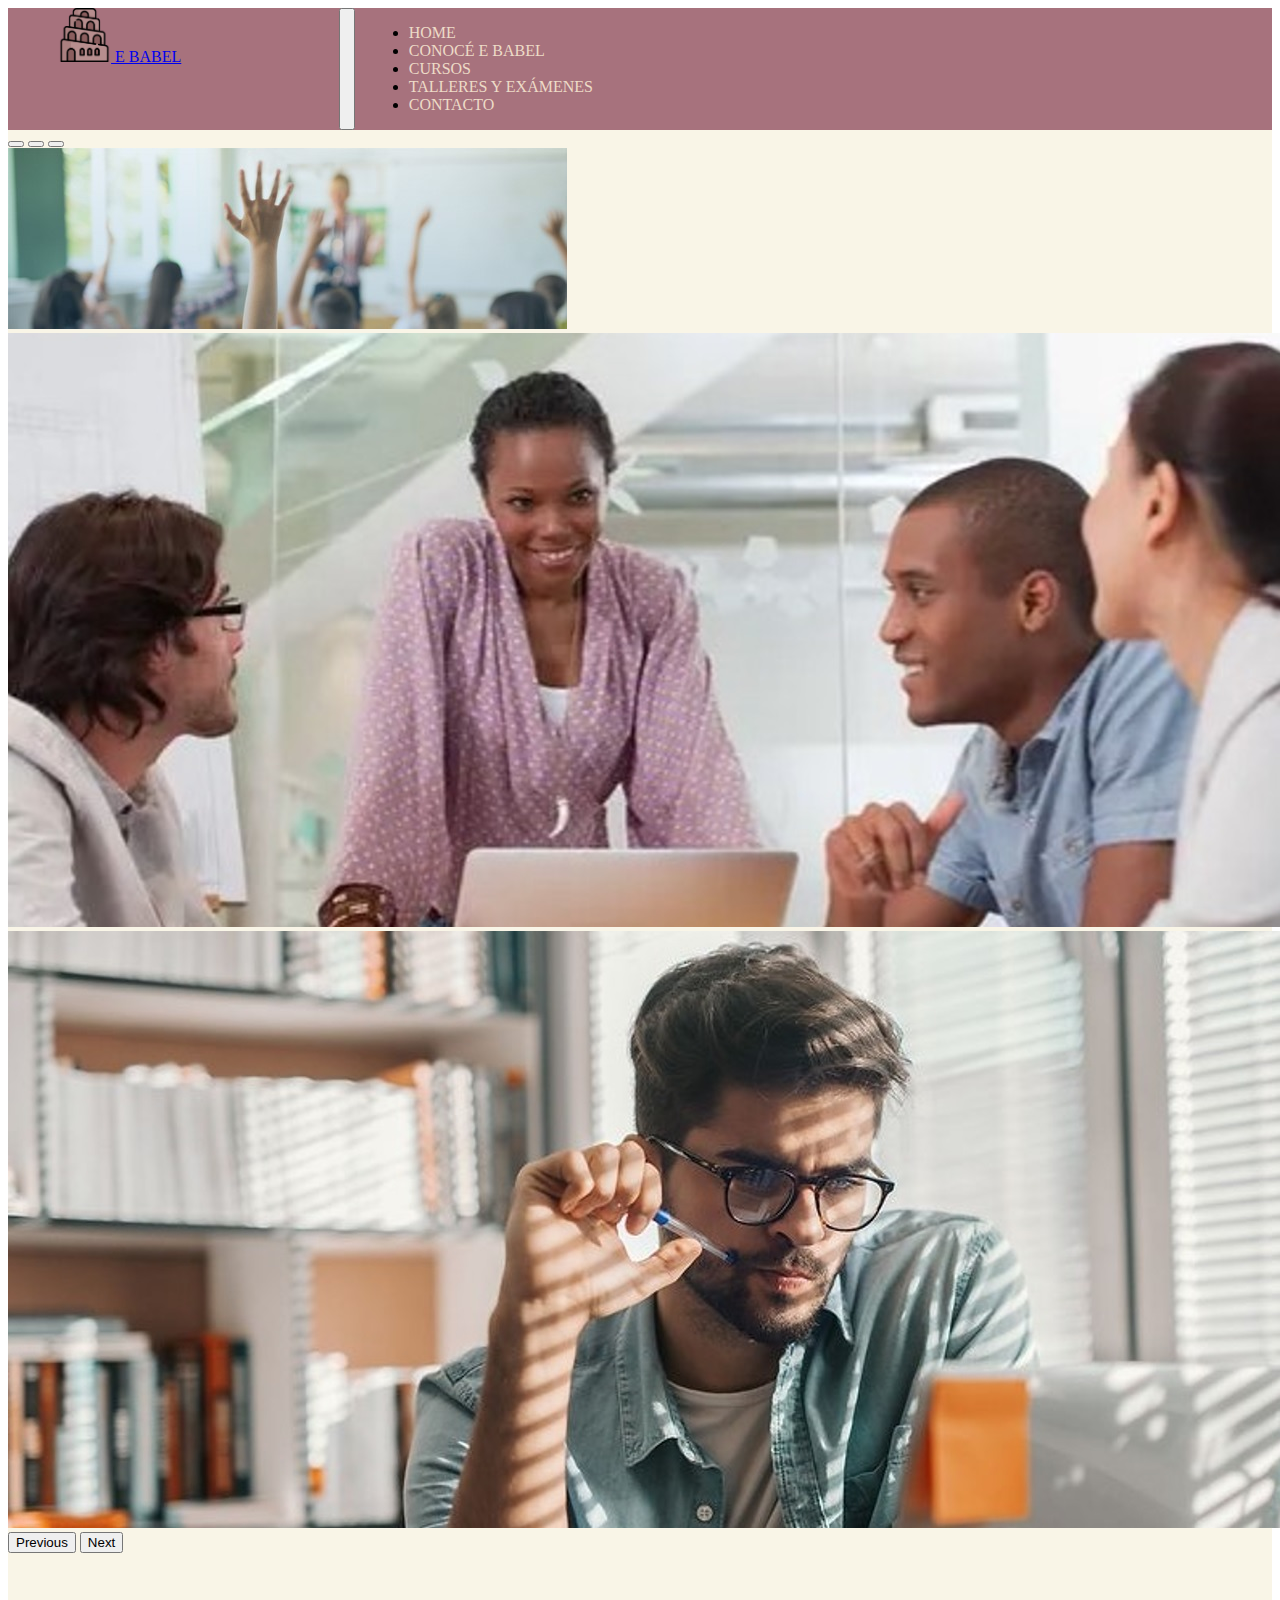
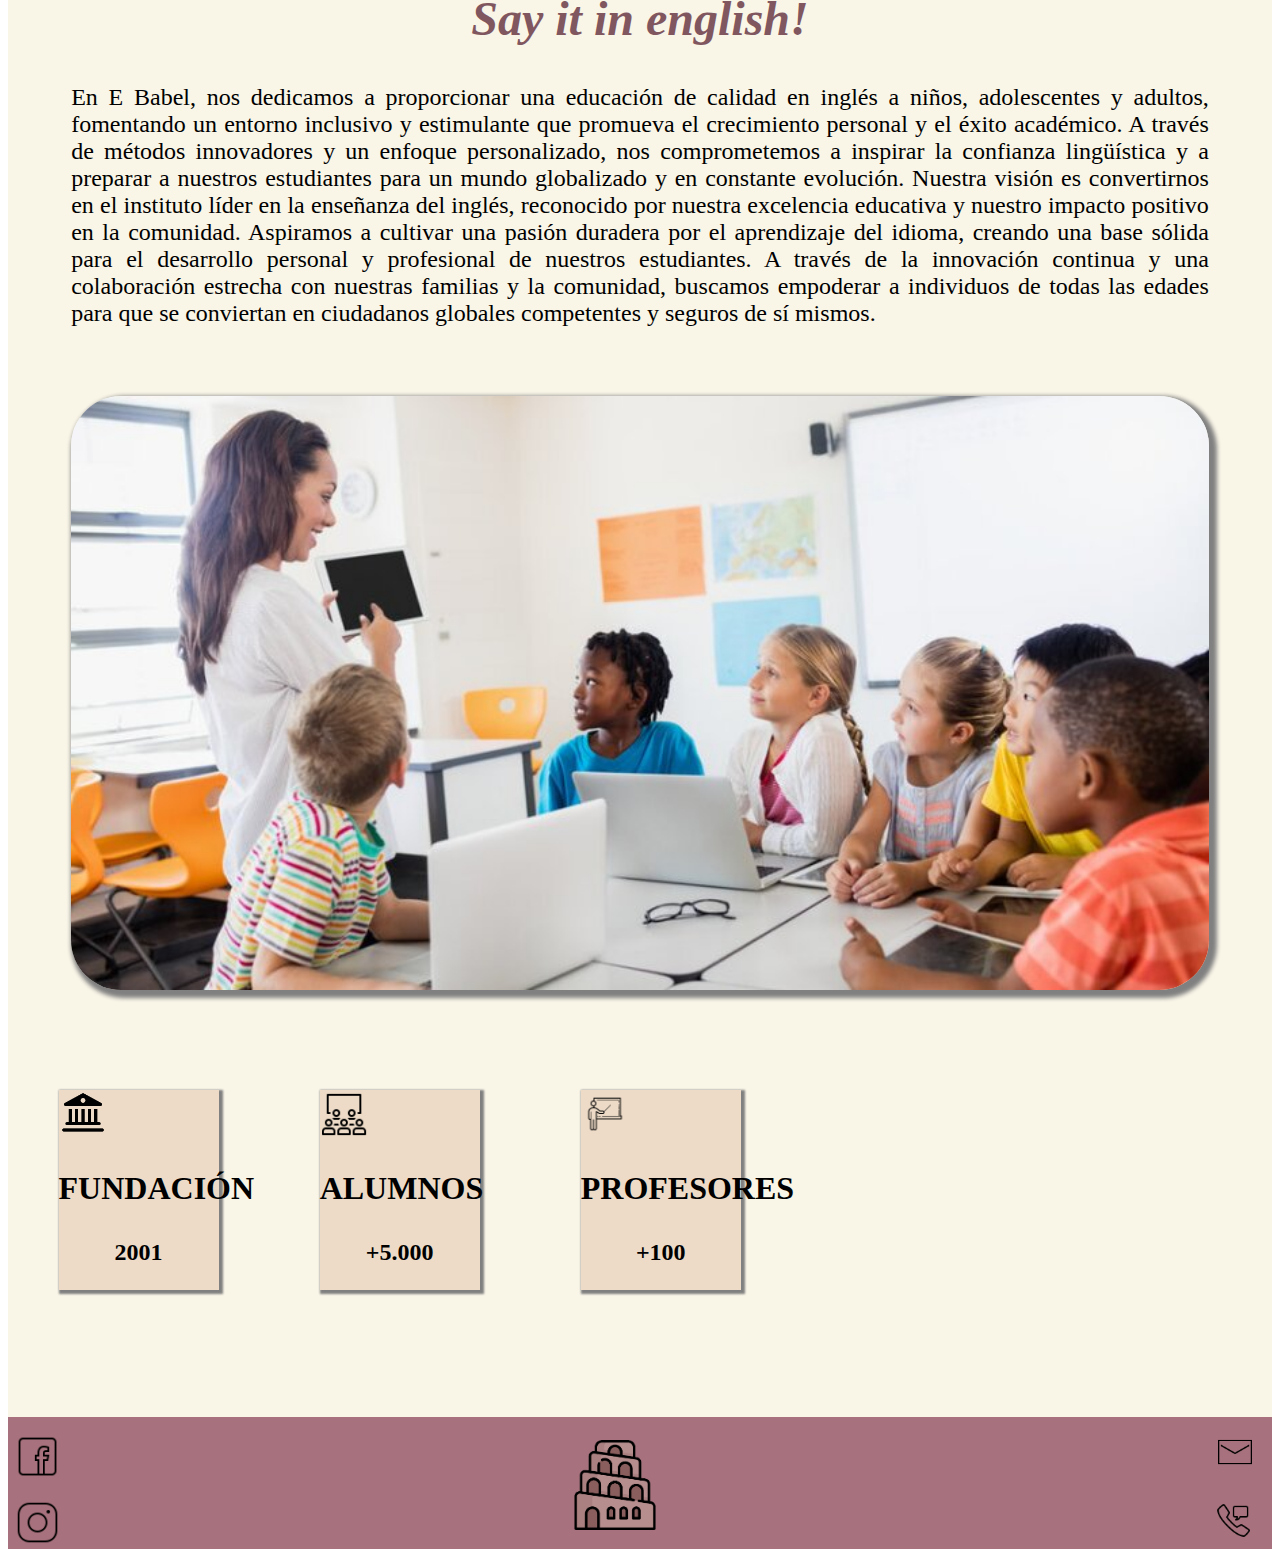
==== commit 7988981f: "finalupdate2" ====
--- a/index.html
+++ b/index.html
@@ -4,6 +4,9 @@
 <head>
     <meta charset="UTF-8">
     <meta name="viewport" content="width=device-width, initial-scale=1.0">
+
+    <meta name="description" content="Bienvenido al Instituto E Babel, donde ofrecemos cursos de inglés de alta calidad para todos los niveles y con diferentes modalidades. Descubre cómo podemos ayudarte a alcanzar la fluidez en inglés.">
+    <meta name="keywords" content="instituto de inglés, cursos de inglés, aprender inglés, fluidez en inglés, educación en inglés">
     <title>Home</title>
     <link href="https://cdn.jsdelivr.net/npm/bootstrap@5.3.2/dist/css/bootstrap.min.css" rel="stylesheet"
         integrity="sha384-T3c6CoIi6uLrA9TneNEoa7RxnatzjcDSCmG1MXxSR1GAsXEV/Dwwykc2MPK8M2HN" crossorigin="anonymous">
@@ -19,7 +22,7 @@
         <nav class="navbar navbar-expand-lg menu">
             <div class="container-fluid menu">
                 <a class="navbar-brand icon-title" href="#">
-                    <img class="logoheader" src="resources/logo.png" alt="Logo" class="d-inline-block align-text-top">
+                    <img class="logoheader" src="resources/logo.png" alt="Logo del instituto. Dibujo de la torre de babel en color violeta pastel." class="d-inline-block align-text-top">
                     E BABEL
                 </a>
                 <button class="navbar-toggler link" type="button" data-bs-toggle="collapse"
@@ -63,13 +66,13 @@
             </div>
             <div class="carousel-inner">
                 <div class="carousel-item active">
-                    <img src="resources/carousel-img1.jpg" class="d-block w-100" alt="...">
+                    <img src="resources/carousel-img1.jpg" class="d-block w-100" alt="imagen de una clase grupal en un aula con una profesora al frente y una mano siendo levantada para efectual una intervención ">
                 </div>
                 <div class="carousel-item">
-                    <img src="resources/carousel-img2.jpg" class="d-block w-100" alt="...">
+                    <img src="resources/carousel-img2.jpg" class="d-block w-100" alt="imagen de una clase de un grupo pequeño de personas en una sala de reuniones.">
                 </div>
                 <div class="carousel-item">
-                    <img src="resources/carousel-img3.jpg" class="d-block w-100" alt="...">
+                    <img src="resources/carousel-img3.jpg" class="d-block w-100" alt="imagen de persona tomando una clase individual de forma virtual.">
                 </div>
             </div>
             <button class="carousel-control-prev" type="button" data-bs-target="#carouselExampleIndicators"
@@ -93,7 +96,7 @@
         <div class="row index-text">
             <div class="row">
                 <p>
-                    En nombre E Babel, nos dedicamos a proporcionar una educación de calidad en inglés a niños,
+                    En E Babel, nos dedicamos a proporcionar una educación de calidad en inglés a niños,
                     adolescentes y
                     adultos, fomentando un entorno inclusivo y estimulante que promueva el crecimiento personal y el
                     éxito académico. A
@@ -101,7 +104,7 @@
                     lingüística y a
                     preparar a nuestros estudiantes para un mundo globalizado y en constante evolución.
 
-                    Nuestra visión en es convertirnos en el instituto líder en la enseñanza del inglés,
+                    Nuestra visión es convertirnos en el instituto líder en la enseñanza del inglés,
                     reconocido por nuestra excelencia educativa y nuestro impacto positivo en la comunidad. Aspiramos a
                     cultivar una
                     pasión duradera por el aprendizaje del idioma, creando una base sólida para el desarrollo personal y
@@ -114,7 +117,7 @@
                 </p>
             </div>
             <div>
-                <img class="missionphoto" src="resources/mission.png" class=" img-fluid " alt="ebabelmission">
+                <img class="missionphoto" src="resources/mission.png" class=" img-fluid " alt="imagen de una clase grupal de niños pequeños con una profesora que les está mostrando en la tablet.">
             </div>
         </div>
 
@@ -122,22 +125,22 @@
         <!--CARDS-->
         <div class="main-index">
             <div class="row-card">
-                <div class="card col card-body">
-                    <img src="resources/fundacion.png" class="card-img-top images-section" alt="fundacion">
+                <div class="card-index card col card-body">
+                    <img src="resources/fundacion.png" class="card-img-top images-section" alt="dibujo de fachada de una institución representando al instituto.">
                     <div>
                         <p class="card-title">FUNDACIÓN</p>
                         <p class="card-subtitle">2001</p>
                     </div>
                 </div>
-                <div class="card col card-body">
-                    <img src="resources/alumnos.png" class="card-img-top images-section" alt="cantidaddealumnos">
+                <div class="card-index card col card-body">
+                    <img src="resources/alumnos.png" class="card-img-top images-section" alt="dibujo de personas tomando una clase con un pizarrón en el frente de la clase. ">
                     <div>
                         <p class="card-title">ALUMNOS</p>
                         <p class="card-subtitle">+5.000</p>
                     </div>
                 </div>
-                <div class="card col card-body">
-                    <img src="resources/profesores.png" class="card-img-top images-section" alt="cantidadprofesores">
+                <div class="card-index card col card-body">
+                    <img src="resources/profesores.png" class="card-img-top images-section" alt="dibujo de persona explicando algo en un pizarrón. ">
                     <div>
                         <p class="card-title">PROFESORES</p>
                         <p class="card-subtitle">+100</p>
@@ -151,19 +154,19 @@
     <footer>
         <nav class="footer-content">
             <div class="facebook">
-                <img src="resources/facebook.png" alt="facebook">
+                <img src="resources/facebook.png" alt="logo facebook">
             </div>
             <div class="mail">
-                <img src="resources/gmail.png" alt="mail">
+                <img src="resources/gmail.png" alt="logo gmail">
             </div>
             <div class="instagram">
-                <img src="resources/instagram.png" alt="instagram">
+                <img src="resources/instagram.png" alt="logo instagram">
             </div>
             <div class="phone">
-                <img src="resources/telefono.png" alt="telefono">
+                <img src="resources/telefono.png" alt="logo teléfono">
             </div>
             <div class="logo-footer">
-                <a class="logo-footer" href="index.html"><img src="resources/logo.png" alt="logo">
+                <a class="logo-footer" href="index.html"><img src="resources/logo.png" alt="Logo del instituto. Dibujo de la torre de babel en color violeta pastel."></a>
             </div>
         </nav>
     </footer>
@@ -172,8 +175,8 @@
 
     <script src="https://cdn.jsdelivr.net/npm/bootstrap@5.3.2/dist/js/bootstrap.bundle.min.js"
         integrity="sha384-C6RzsynM9kWDrMNeT87bh95OGNyZPhcTNXj1NW7RuBCsyN/o0jlpcV8Qyq46cDfL"
-        crossorigin="anonymous"></script>
+        crossorigin="anonymous">
+    </script>
     
 </body>
-
 </html>--- a/styles/estilos.css
+++ b/styles/estilos.css
@@ -30,6 +30,7 @@
 footer {
   width: 100%;
   background-color: #80575f;
+  /*MQ footer responsive*/
 }
 footer .footer-content {
   width: 100%;
@@ -91,13 +92,61 @@
   width: 10%;
   padding-top: 5%;
 }
+@media only screen and (min-width: 768px) and (max-width: 1024px) {
+  footer .logo-footer {
+    display: flex;
+    align-items: center;
+    justify-content: center;
+    margin-left: 5%;
+  }
+  footer .logo-footer img {
+    width: 20%;
+    justify-content: center;
+  }
+  footer .facebook img {
+    width: 25%;
+    padding-top: 5%;
+    padding-left: 2%;
+    align-items: end;
+  }
+  footer .facebook {
+    align-items: end;
+  }
+  footer .instagram img {
+    width: 25%;
+    padding-top: 5%;
+    padding-left: 2%;
+  }
+  footer .instagram {
+    align-items: end;
+  }
+  footer .mail img {
+    width: 10%;
+    padding-top: 5%;
+  }
+  footer .mail {
+    text-align: end;
+    padding-right: 5%;
+  }
+  footer .phone img {
+    width: 10%;
+    padding-top: 5%;
+  }
+  footer .phone {
+    text-align: end;
+    padding-right: 5%;
+  }
+}
 
 .main-index {
   height: 90%;
   background-color: #F9F5E7;
+  /*Cards index responsive*/
 }
 .main-index .index-title {
-  font-weight: bold;
+  color: #80575f;
+  font-style: italic;
+  text-align: center;
   text-align: center;
   justify-content: center;
   font-size: 3rem;
@@ -127,7 +176,7 @@
   flex-wrap: wrap;
   align-items: center;
 }
-.main-index .card {
+.main-index .card-index {
   background-color: #EDDBC7;
   box-shadow: gray 2px 2px 2px 2px;
   align-items: center;
@@ -138,384 +187,45 @@
   margin-right: 4%;
   margin-bottom: 10%;
 }
-.main-index .card:hover {
+.main-index .card-index:hover {
   filter: opacity(0.4);
 }
-.main-index .card .card-body {
+.main-index .card-index .card-body {
   display: flex;
   flex-direction: column;
   justify-content: center;
   align-items: center;
 }
-.main-index .card .card-title {
+.main-index .card-index .card-title {
   font-weight: bold;
   font-size: xx-large;
   text-align: center;
 }
-.main-index .card .card-subtitle {
+.main-index .card-index .card-subtitle {
   font-weight: bold;
   font-size: x-large;
   text-align: center;
 }
-.main-index .card .images-section {
+.main-index .card-index .images-section {
   width: 30%;
   display: flex;
   flex-direction: row;
 }
-
-.main-aboutUs {
-  width: 100%;
-  background-color: #F9F5E7;
-}
-.main-aboutUs h1 {
-  color: #80575f;
-  font-style: italic;
-  text-align: center;
-  padding-top: 50px;
-  padding-bottom: 3px;
-}
-.main-aboutUs .aboutUs-content {
-  width: 100%;
-  display: grid;
-  grid-template-areas: "img1 text1" "text2 img2" "img3  text3 ";
-  grid-template-columns: 50% 50%;
-}
-.main-aboutUs .institute-photo {
-  grid-area: img1;
-  width: 80%;
-  margin-left: 15px;
-  margin-top: 20px;
-  margin-right: 20px;
-  margin-bottom: 20px;
-  border-radius: 15px;
-  box-shadow: 1px 1px 2px 2px;
-}
-.main-aboutUs .ebabel-story {
-  grid-area: text1;
-  display: flex;
-  flex-direction: column;
-  justify-content: justify;
-  align-items: center;
-  margin-left: 10px;
-  margin-top: 30px;
-  margin-right: 50px;
-  margin-bottom: 20px;
-}
-.main-aboutUs .ebabel-story p {
-  text-align: justify;
-  font-size: large;
-  margin-left: 5%;
-}
-.main-aboutUs .ebabel-story h2 {
-  color: #80575f;
-  font-size: xx-large;
-  font-style: italic;
-  align-items: start;
-  padding-left: 5px;
-  padding-top: 15px;
-  padding-right: 0;
-  padding-bottom: 5px;
-}
-.main-aboutUs .founder1 {
-  grid-area: text2;
-  display: flex;
-  flex-direction: column;
-  justify-content: center;
-  text-justify: justify;
-  align-items: center;
-  align-content: center;
-  margin-left: 20px;
-  margin-top: 20px;
-  margin-right: 50px;
-  margin-bottom: 20px;
-  text-align: justify;
-  font-size: large;
-}
-.main-aboutUs .founder1 h2 {
-  color: #80575f;
-  font-size: xx-large;
-  font-style: italic;
-}
-.main-aboutUs .founder1-photo {
-  grid-area: img2;
-  width: 80%;
-  margin-left: 15px;
-  margin-top: 20px;
-  margin-right: 20px;
-  margin-bottom: 20px;
-  border-radius: 15px;
-  box-shadow: 1px 1px 2px 2px;
-}
-.main-aboutUs .founder2-photo {
-  grid-area: img3;
-  width: 80%;
-  margin-left: 15px;
-  margin-top: 20px;
-  margin-right: 20px;
-  margin-bottom: 50px;
-  border-radius: 15px;
-  box-shadow: 1px 1px 2px 2px;
-}
-.main-aboutUs .founder2 {
-  grid-area: text3;
-  display: flex;
-  flex-direction: column;
-  justify-content: center;
-  text-justify: justify;
-  align-items: center;
-  align-content: center;
-  margin-left: 1%;
-  margin-top: 5%;
-  margin-right: 10%;
-  margin-bottom: 3%;
-  text-align: justify;
-  font-size: large;
-}
-.main-aboutUs .founder2 h2 {
-  color: #80575f;
-  font-size: xx-large;
-  font-style: italic;
-}
-
-.coursesTitle h1 {
-  color: #80575f;
-  background-color: #EDDBC7;
-  font-style: italic;
-  text-align: center;
-  margin-bottom: 0px;
-  padding-top: 15px;
-  padding-bottom: 15px;
-}
-.coursesTitle .main-courses {
-  display: grid;
-  grid-template-areas: "img1 text1 img2 text2" "empty-img1 img3 text3 empty-text1" "img4 text4 img5 text5" "empty-img2 img6 text6  empty-text2";
-  grid-template-columns: 25% 25% 25% 25%;
-  grid-template-rows: max-content;
-}
-.coursesTitle .children {
-  grid-area: img1;
-  width: 100%;
-}
-.coursesTitle .text-courses-1 {
-  grid-area: text1;
-  background-color: #F9F5E7;
-  display: flex;
-  align-items: center;
-  justify-content: center;
-  font-size: larger;
-  font-weight: bolder;
-  color: #80575f;
-  margin-bottom: 0;
-}
-.coursesTitle .teens {
-  grid-area: img2;
-  width: 100%;
-}
-.coursesTitle .text-courses-2 {
-  grid-area: text2;
-  background-color: #F9F5E7;
-  display: flex;
-  align-items: center;
-  justify-content: center;
-  font-size: larger;
-  font-weight: bolder;
-  color: #80575f;
-  margin-bottom: 0;
-}
-.coursesTitle .adults {
-  grid-area: img3;
-  width: 100%;
-}
-.coursesTitle .text-courses-3 {
-  grid-area: text3;
-  background-color: #F9F5E7;
-  display: flex;
-  align-items: center;
-  justify-content: center;
-  font-size: larger;
-  font-weight: bolder;
-  color: #80575f;
-  margin-bottom: 0;
-}
-.coursesTitle .company {
-  grid-area: img4;
-  width: 100%;
-}
-.coursesTitle .text-courses-4 {
-  grid-area: text4;
-  background-color: #F9F5E7;
-  display: flex;
-  align-items: center;
-  justify-content: center;
-  font-size: larger;
-  font-weight: bolder;
-  color: #80575f;
-  margin-bottom: 0;
-}
-.coursesTitle .online-classes {
-  grid-area: img5;
-  width: 100%;
-}
-.coursesTitle .text-courses-5 {
-  grid-area: text5;
-  background-color: #F9F5E7;
-  display: flex;
-  align-items: center;
-  justify-content: center;
-  font-size: larger;
-  font-weight: bolder;
-  color: #80575f;
-  margin-bottom: 0;
-}
-.coursesTitle .text-courses-6 {
-  grid-area: text6;
-  background-color: #F9F5E7;
-  display: flex;
-  align-items: center;
-  justify-content: center;
-  font-size: larger;
-  font-weight: bolder;
-  color: #80575f;
-  margin-bottom: 0;
-}
-.coursesTitle .individual-classes {
-  grid-area: img6;
-  width: 100%;
-}
-.coursesTitle .empty-img1 {
-  grid-area: empty-img1;
-  background-color: #EDDBC7;
-}
-.coursesTitle .empty-text1 {
-  grid-area: empty-text1;
-  background-color: #EDDBC7;
-}
-.coursesTitle .empty-img2 {
-  grid-area: empty-img2;
-  background-color: #EDDBC7;
-}
-.coursesTitle .empty-text2 {
-  grid-area: empty-text2;
-  background-color: #EDDBC7;
-}
-
-.exam-mainTitle {
-  display: flex;
-  font-size: xx-large;
-  font-weight: bold;
-  justify-content: center;
-  margin-top: 2%;
-  margin-bottom: 1%;
-}
-
-.exam-container {
-  display: flex;
-  justify-content: center;
-}
-
-.card-otherS {
-  width: 30%;
-  margin-left: 3%;
-  margin-right: 3%;
-  margin-bottom: 3%;
-  border-radius: 30px;
-  box-shadow: gray 5px 5px 5px 5px;
-  padding-bottom: 2%;
-  background-color: #F9F5E7;
-}
-
-.card-otherS:hover {
-  filter: opacity(0.4);
-}
-
-.exam-title {
-  font-size: x-large;
-  font-weight: bold;
-  text-align: center;
-  padding-top: 10%;
-}
-
-.text-exam {
-  text-align: justify;
-  padding-left: 10%;
-  padding-right: 10%;
-}
-
-.btn {
-  display: flex;
-  width: 50%;
-  background-color: #A7727D;
-  border-color: #A7727D;
-  justify-content: center;
-  margin-left: 25%;
-  font-weight: bold;
-  font-size: medium;
-}
-
-.workShops-container {
-  display: flex;
-  justify-content: center;
-}
-.workShops-container .exam-title {
-  font-size: x-large;
-  font-weight: bold;
-  text-align: center;
-  padding-top: 10%;
-}
-.workShops-container .text-exam {
-  text-align: justify;
-  padding-left: 10%;
-  padding-right: 10%;
-}
-
-.contact-form {
-  display: flex;
-  flex-direction: column;
-  justify-content: center;
-  align-items: center;
-  margin-left: 5%;
-}
-.contact-form .btnContact {
-  background-color: #A7727D;
-  color: #EDDBC7;
-  border-color: #A7727D;
-  font-weight: bold;
-  margin-left: 2%;
-  margin-bottom: 4%;
-  align-content: end;
-}
-.contact-form .contact-title {
-  font-weight: bold;
-  margin-top: 2%;
-}
-.contact-form .contact-subtitle {
-  font-weight: bold;
-}
-.contact-form .contact-label {
-  font-weight: bolder;
-}
-.contact-form .map-container {
-  height: 100%;
-  width: 100%;
-}
-.contact-form .map {
-  height: 300px;
-  width: 100%;
-}
-
-/*Medias query*/
-/*Cards index responsive*/
 @media only screen and (max-width: 760px) {
-  .index-title {
+  .main-index .index-title {
     font-size: x-large;
   }
-  p {
+  .main-index .index-title .index-text {
+    font-size: x-large;
+  }
+  .main-index .index-title p {
     font-size: medium;
   }
-  .index-text {
-    font-size: x-large;
-  }
-  .card {
+  .main-index .row-card {
+    display: flex;
+    flex-direction: column;
+  }
+  .main-index .row-card .card {
     width: 60%;
     align-items: center;
     margin-left: 3%;
@@ -523,19 +233,272 @@
     margin-right: 3%;
     margin-bottom: 5%;
   }
-  .row-card {
-    display: flex;
-    flex-direction: column;
-  }
-  .card-title {
+  .main-index .row-card .card .card-title {
     font-weight: bold;
     font-size: large;
     text-align: center;
   }
 }
-/*MQ Courses responsive*/
+
+.main-aboutUs {
+  width: 100%;
+  background-color: #F9F5E7;
+  /*MQ about-us*/
+}
+.main-aboutUs h1 {
+  color: #80575f;
+  font-style: italic;
+  text-align: center;
+  padding-top: 50px;
+  padding-bottom: 3px;
+}
+.main-aboutUs .aboutUs-content {
+  width: 100%;
+  display: grid;
+  grid-template-areas: "img1 text1" "text2 img2" "img3  text3 ";
+  grid-template-columns: 50% 50%;
+  text-align: center;
+}
+.main-aboutUs .institute-photo {
+  grid-area: img1;
+  width: 80%;
+  margin-left: 10%;
+  margin-top: 10%;
+  margin-right: 5%;
+  margin-bottom: 5%;
+  border-radius: 15px;
+  box-shadow: 1px 1px 2px 2px;
+}
+.main-aboutUs .ebabel-story {
+  grid-area: text1;
+  display: flex;
+  flex-direction: column;
+  justify-content: justify;
+  align-items: center;
+  margin-left: 5%;
+  margin-right: 10%;
+  margin-bottom: 5%;
+}
+.main-aboutUs .ebabel-story p {
+  text-align: justify;
+  font-size: large;
+}
+.main-aboutUs .ebabel-story h2 {
+  color: #80575f;
+  font-size: xx-large;
+  font-style: italic;
+  align-items: start;
+  padding-left: 5px;
+  padding-top: 15px;
+  padding-right: 0;
+  padding-bottom: 5px;
+}
+.main-aboutUs .founder1 {
+  grid-area: text2;
+  display: flex;
+  flex-direction: column;
+  justify-content: justify;
+  align-items: center;
+  margin-left: 5%;
+  margin-right: 10%;
+  margin-bottom: 5%;
+}
+.main-aboutUs .founder1 h2 {
+  color: #80575f;
+  font-size: xx-large;
+  font-style: italic;
+}
+.main-aboutUs .founder1 p {
+  text-align: justify;
+  font-size: large;
+}
+.main-aboutUs .founder1-photo {
+  grid-area: img2;
+  width: 80%;
+  margin-left: 10%;
+  margin-top: 5%;
+  margin-right: 5%;
+  margin-bottom: 10%;
+  border-radius: 15px;
+  box-shadow: 1px 1px 2px 2px;
+}
+.main-aboutUs .founder2-photo {
+  grid-area: img3;
+  width: 80%;
+  margin-left: 10%;
+  margin-top: 5%;
+  margin-right: 5%;
+  margin-bottom: 10%;
+  border-radius: 15px;
+  box-shadow: 1px 1px 2px 2px;
+}
+.main-aboutUs .founder2 {
+  grid-area: text3;
+  display: flex;
+  flex-direction: column;
+  justify-content: justify;
+  align-items: center;
+  margin-left: 5%;
+  margin-right: 10%;
+  margin-bottom: 5%;
+}
+.main-aboutUs .founder2 h2 {
+  color: #80575f;
+  font-size: xx-large;
+  font-style: italic;
+}
+.main-aboutUs .founder2 p {
+  text-align: justify;
+  font-size: large;
+}
 @media only screen and (max-width: 768px) {
-  .main-courses {
+  .main-aboutUs .aboutUs-content {
+    width: 100%;
+    display: grid;
+    grid-template-areas: "img1" "text1" "img2" "text2" "img3" "text3";
+    grid-template-columns: 100%;
+    flex-direction: flex;
+  }
+}
+@media only screen and (min-width: 768px) and (max-content: 1024px) {
+  .main-aboutUs .aboutUs-content {
+    width: 100%;
+    display: grid;
+    grid-template-areas: "img1 text1" "text2 img2" "img3  text3 ";
+    grid-template-columns: 50% 50%;
+    margin-left: 1%;
+    margin-right: 1%;
+    flex-direction: flex;
+    align-items: center;
+  }
+}
+
+.coursesTitle {
+  /*MQ Courses responsive*/
+}
+.coursesTitle h1 {
+  color: #80575f;
+  background-color: #EDDBC7;
+  font-style: italic;
+  text-align: center;
+  margin-bottom: 0px;
+  padding-top: 15px;
+  padding-bottom: 15px;
+}
+.coursesTitle .main-courses {
+  display: grid;
+  grid-template-areas: "img1 text1 img2 text2" "empty-img1 img3 text3 empty-text1" "img4 text4 img5 text5" "empty-img2 img6 text6  empty-text2";
+  grid-template-columns: 25% 25% 25% 25%;
+  grid-template-rows: max-content;
+}
+.coursesTitle .children {
+  grid-area: img1;
+  width: 100%;
+}
+.coursesTitle .text-courses-1 {
+  grid-area: text1;
+  background-color: #F9F5E7;
+  display: flex;
+  align-items: center;
+  justify-content: center;
+  font-size: larger;
+  font-weight: bolder;
+  color: #80575f;
+  margin-bottom: 0;
+}
+.coursesTitle .teens {
+  grid-area: img2;
+  width: 100%;
+}
+.coursesTitle .text-courses-2 {
+  grid-area: text2;
+  background-color: #F9F5E7;
+  display: flex;
+  align-items: center;
+  justify-content: center;
+  font-size: larger;
+  font-weight: bolder;
+  color: #80575f;
+  margin-bottom: 0;
+}
+.coursesTitle .adults {
+  grid-area: img3;
+  width: 100%;
+}
+.coursesTitle .text-courses-3 {
+  grid-area: text3;
+  background-color: #F9F5E7;
+  display: flex;
+  align-items: center;
+  justify-content: center;
+  font-size: larger;
+  font-weight: bolder;
+  color: #80575f;
+  margin-bottom: 0;
+}
+.coursesTitle .company {
+  grid-area: img4;
+  width: 100%;
+}
+.coursesTitle .text-courses-4 {
+  grid-area: text4;
+  background-color: #F9F5E7;
+  display: flex;
+  align-items: center;
+  justify-content: center;
+  font-size: larger;
+  font-weight: bolder;
+  color: #80575f;
+  margin-bottom: 0;
+}
+.coursesTitle .online-classes {
+  grid-area: img5;
+  width: 100%;
+}
+.coursesTitle .text-courses-5 {
+  grid-area: text5;
+  background-color: #F9F5E7;
+  display: flex;
+  align-items: center;
+  justify-content: center;
+  font-size: larger;
+  font-weight: bolder;
+  color: #80575f;
+  margin-bottom: 0;
+}
+.coursesTitle .text-courses-6 {
+  grid-area: text6;
+  background-color: #F9F5E7;
+  display: flex;
+  align-items: center;
+  justify-content: center;
+  font-size: larger;
+  font-weight: bolder;
+  color: #80575f;
+  margin-bottom: 0;
+}
+.coursesTitle .individual-classes {
+  grid-area: img6;
+  width: 100%;
+}
+.coursesTitle .empty-img1 {
+  grid-area: empty-img1;
+  background-color: #EDDBC7;
+}
+.coursesTitle .empty-text1 {
+  grid-area: empty-text1;
+  background-color: #EDDBC7;
+}
+.coursesTitle .empty-img2 {
+  grid-area: empty-img2;
+  background-color: #EDDBC7;
+}
+.coursesTitle .empty-text2 {
+  grid-area: empty-text2;
+  background-color: #EDDBC7;
+}
+@media only screen and (max-width: 768px) {
+  .coursesTitle .main-courses {
     background-color: #F9F5E7;
     display: grid;
     grid-template-areas: "img1 text1" "img2 text2" "img3 text3" "img4 text4" "img5 text5" "img6 text6";
@@ -545,130 +508,140 @@
     padding-left: 6%;
     padding-top: 3%;
   }
-  .main-courses h2 {
+  .coursesTitle .main-courses h2 {
     font-size: large;
     align-items: center;
     justify-content: center;
     align-content: center;
   }
-  .text-courses-2 {
+  .coursesTitle .main-courses .text-courses-2 {
     margin-left: 20%;
   }
-  .text-courses-6 {
+  .coursesTitle .main-courses .text-courses-6 {
     margin-left: 20%;
   }
 }
-/*MQ about-us*/
-@media only screen and (min-width: 760px) {
-  .aboutUs-content {
-    width: 100%;
+@media only screen and (min-width: 768px) and (max-width: 1024px) {
+  .coursesTitle .main-courses {
+    background-color: #F9F5E7;
     display: grid;
-    grid-template-areas: "img1 text1" "text2 img2" "img3  text3 ";
-    grid-template-columns: 50% 50%;
-    margin-left: 1%;
-    margin-right: 1%;
-    flex-direction: flex;
+    grid-template-areas: "img1 text1" "img2 text2" "img3 text3" "img4 text4" "img5 text5" "img6 text6";
+    grid-template-columns: 45% 55%;
+    grid-template-rows: max-content;
+    row-gap: 10px;
+    padding-left: 6%;
+    padding-top: 3%;
+  }
+  .coursesTitle .main-courses h2 {
+    font-size: large;
     align-items: center;
-  }
-}
-@media only screen and (max-width: 600px) {
-  .aboutUs-content {
-    width: 100%;
-    display: grid;
-    grid-template-areas: "img1" "text1" "img2" "text2" "img3" "text3";
-    grid-template-columns: 100%;
-    flex-direction: flex;
-    align-items: center;
-  }
-}
-/*MQ Other services*/
-@media only screen and (max-width: 768px) {
-  .exam-container {
+    justify-content: center;
+    align-content: center;
+  }
+  .coursesTitle .main-courses .text-courses-2 {
+    margin-left: 20%;
+  }
+  .coursesTitle .main-courses .text-courses-6 {
+    margin-left: 20%;
+  }
+}
+
+.other-services {
+  margin-bottom: 3%;
+}
+.other-services h1 {
+  color: #A7727D;
+  font-style: italic;
+  display: flex;
+  justify-content: center;
+  margin-top: 2%;
+}
+.other-services .other-servicesTitle {
+  display: flex;
+  font-style: italic;
+  font-size: xx-large;
+  justify-content: center;
+  margin-top: 2%;
+  margin-bottom: 1%;
+}
+.other-services .exams-cards {
+  margin-left: 5%;
+  margin-bottom: 2;
+  border-radius: 10px;
+  box-shadow: gray 2px 2px 2px 4px;
+  background-color: #F9F5E7;
+  text-align: center;
+}
+.other-services .exams-cards .exams-cards:hover {
+  filter: opacity(0.4);
+}
+.other-services .exams-cards .exams-title {
+  display: flex;
+  justify-content: center;
+}
+.other-services .exams-cards .exams-text {
+  text-align: justify;
+}
+.other-services .exams-cards .btnServices {
+  background-color: #A7727D;
+  color: #F9F5E7;
+  border-color: #A7727D;
+}
+.other-services .exams-cards .btnServices:hover {
+  filter: opacity(0.8);
+}
+@media only screen and (min-width: 768px) and (max-width: 1024px) {
+  .other-services .other-services {
     display: flex;
     flex-direction: column;
-    align-items: center;
-  }
-  .workShops-container {
-    display: flex;
-    flex-direction: column;
-    align-items: center;
-    row-gap: 10px;
-  }
-  .card-otherS {
-    width: 80%;
-  }
-}
-/*MQ Contact*/
-@media (min-width: 768px) {
-  .contact-container {
-    width: 60%;
-    margin-left: 20%;
-  }
-  .map-container {
-    margin-top: 5%;
-    margin-bottom: 0%;
-  }
-}
-@media (max-width: 768px) {
-  .contact-subtitle {
-    margin-left: 2%;
-  }
-  .contact-container {
-    display: flex;
-    flex-direction: column;
-    text-align: start;
-    width: 80%;
-    margin-left: 10%;
-  }
-  .map {
-    width: 90%;
-    margin-left: 5%;
-    margin-right: 5%;
-  }
-}
-/*MQ footer responsive*/
-@media only screen and (max-width: 760px) {
-  .logo-footer {
-    display: flex;
-    align-items: center;
-    justify-content: center;
-    margin-left: 5%;
-  }
-  .logo-footer img {
-    width: 20%;
-    justify-content: center;
-  }
-  .facebook img {
-    width: 25%;
-    padding-top: 5%;
-    padding-left: 2%;
-    align-items: end;
-  }
-  .facebook {
-    align-items: end;
-  }
-  .instagram img {
-    width: 25%;
-    padding-top: 5%;
-    padding-left: 2%;
-  }
-  .instagram {
-    align-items: end;
-  }
-  .mail img {
-    width: 10%;
-    padding-top: 5%;
-  }
-  .mail {
-    text-align: end;
-    padding-right: 5%;
-  }
-  .phone img {
-    width: 10%;
-    padding-top: 5%;
-  }
-  .phone {
-    text-align: end;
-    padding-right: 5%;
+  }
+}
+
+.main-contact .contact-form {
+  display: flex;
+  flex-direction: column;
+  justify-content: center;
+  align-items: center;
+  margin-left: 5%;
+  margin-right: 5%;
+}
+.main-contact .contact-form .contact-title {
+  color: #80575f;
+  font-style: italic;
+  text-align: center;
+  margin-top: 2%;
+}
+.main-contact .contact-form .contact-subtitle {
+  font-weight: bold;
+}
+.main-contact .form-container {
+  width: 90%;
+  margin-left: 5%;
+  margin-right: 10%;
+}
+.main-contact .form-container .form-label {
+  font-weight: bolder;
+}
+.main-contact .form-container .btnContact {
+  background-color: #A7727D;
+  border-color: #A7727D;
+  color: #F9F5E7;
+  font-weight: bold;
+  margin-bottom: 3%;
+}
+.main-contact .map-container {
+  height: 100%;
+  width: 100%;
+  display: flex;
+  justify-content: center;
+  margin-bottom: 2%;
+}
+.main-contact .map-container .map {
+  height: 300px;
+  width: 90%;
+}
+@media only screen and (min-width: 768px) and (max-width: 1024px) {
+  .main-contact .main-contact {
+    width: auto;
   }
 }/*# sourceMappingURL=estilos.css.map */